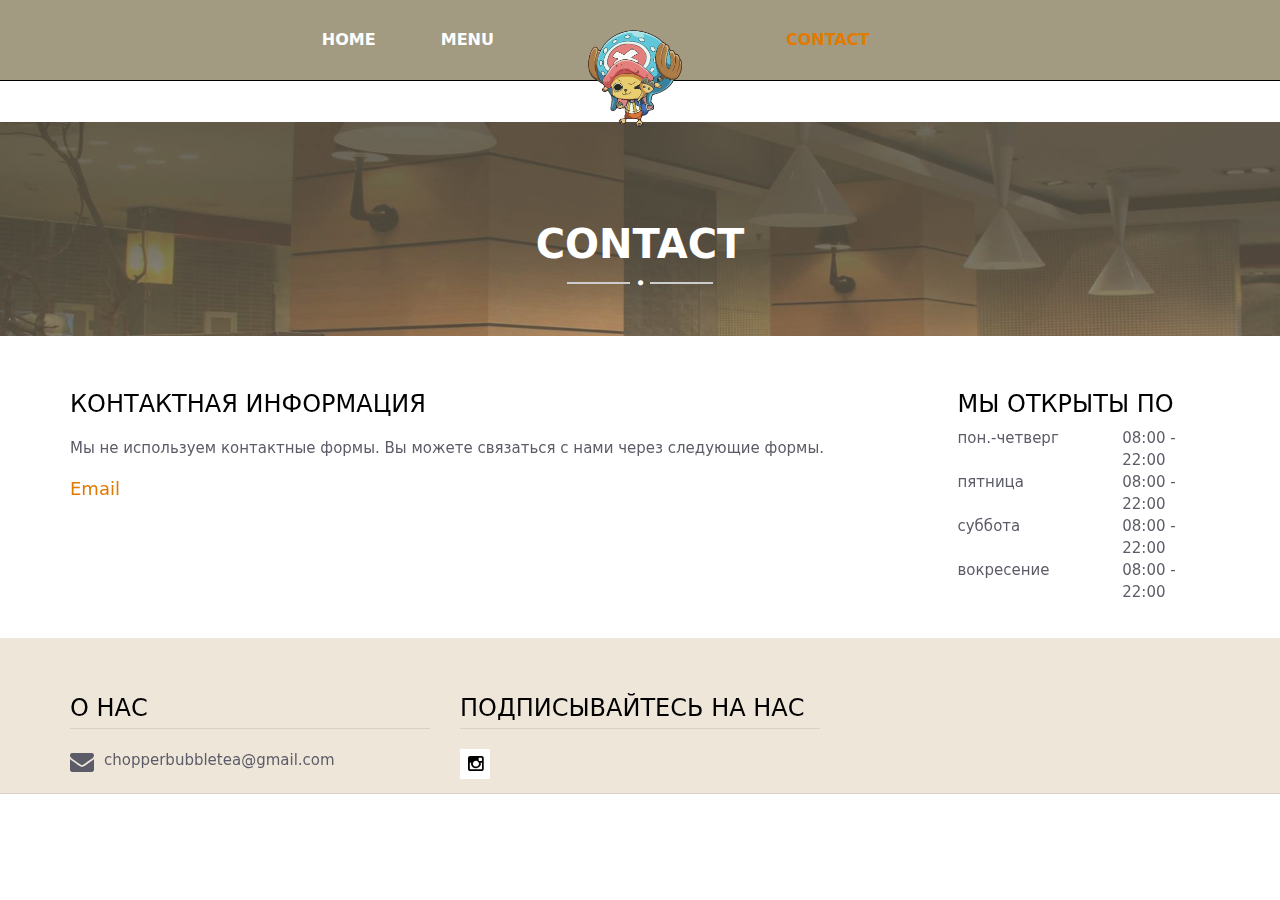
==== contact.html @ cdb71071 "Add files via upload" ====
<!DOCTYPE HTML>
<html lang="vi">

<head>
    <meta charset="utf-8">
    <meta http-equiv="X-UA-Compatible" content="IE=edge">
    <title>Chopper Bubble Tea</title>
    <meta name="description" content="">
    <meta name="viewport" content="width=device-width, initial-scale=1">
    <link href='https://fonts.googleapis.com/css?family=Roboto:400,500, 700' rel='stylesheet' type='text/css'>
    <link rel="stylesheet" href="assets/css/animate.css">
    <link rel="stylesheet" href="assets/css/hover.css">
    <link rel="stylesheet" href="assets/css/bootstrap.min.css">
    <link rel="stylesheet" href="assets/css/font-awesome.min.css">
    <link rel="stylesheet" href="assets/css/nivo-slider.css">
    <link rel="stylesheet" href="assets/css/flickity.min.css">
    <link rel="stylesheet" href="assets/css/main.css?v=16897773561496970">
    <link rel="stylesheet" href="assets/css/responsive.css">
    <link rel="stylesheet" href="assets/css/color/default.css">
        <link rel="icon" type="image/png" sizes="512x512" href="assets/images/logo.png">
    <link rel="canonical" href="contact.html">
    <link rel="apple-touch-icon" sizes="512x512" href="assets/images/logo.png">

    <script src="assets/js/vendor/modernizr-2.8.3-respond-1.4.2.min.js"></script>
    </head>

<body class="style-v3 page-menu">
    <div id="wrap">
        <!-- Header -->
<header class="header">
    <div class="header-inner">
        <div class="container">
            <!-- Top Header -->
            <div class="header-top">
                <div class="row">
                    
                    <!-- Logo -->
                    <div id="logo" class="col-sm-4 logo col-sm-pull-4">
                        <a href="index.html">
                          <img alt="Coffee Shop" src="assets/images/logo.png?v=16897773561028900" width="243" height="auto" style="margin-left: -1cm;" />
                                                    </a>
                    </div>
                </div>
            </div>
            <!-- Main Menu -->
            <nav id="primary-navigation" class="navbar" role="navigation">
                <div class="navbar-inner">
                    <div class="navbar-header">
                        <button type="button" class="navbar-toggle collapsed" data-toggle="collapse" data-target="#navbar">
                            <span class="sr-only">Toggle navigation</span> <span class="icon-bar"></span> <span class="icon-bar"></span> <span class="icon-bar"></span>
                        </button>
                        <h3 class="navbar-brand"><a href="menu.html">
                          Menu                                </a>
                                                  </li></h3>
                    </div>
                    <div id="navbar" class="navbar-collapse collapse">
                        <ul class="nav navbar-nav left-hook">
                            <li class="active">
                                <a href="index.html">
                                    Home                                </a>
                                                            </li>
                            <li>
                                <a href="menu.html">
                                    Menu                                </a>
                                                            </li>
                        </ul>
                        <ul class="nav navbar-nav right-hook">
                            
                            <li>
                                <a href="contact.html">
                                    Contact                                </a>
                                                            </li>
                        </ul>
                    </div>
                    <!--/.navbar-collapse -->
                </div>
            </nav>
        </div>
    </div>
</header>    <div id="main-content" class="main-content">
      <div class="page-header">
        <figure class="post-thumbnail">
          <img alt="" src="assets/images/contact/contact.jpg">
        </figure>
        <h1 class="title">
          <span class="line-title">
            Contact<i class="fa">&#xf111;</i>
          </span>
        </h1>
      </div>
      <div class="page-content">
        <div class="container">
          <div class="row">
            <div class="col-md-3 col-md-push-9">
              <div class="sidebar">
                <div class="widget">
                  <div class="widget-inner">
                    <h3 class="title">
                      <span class="value">мы открыты по</span>
                                          </h3>
                    <div class="widget-text working-time">
                      <div class="row">
                                                <div class="col-xs-8 col-sm-7">пон.-четверг</div>
                        <div class="col-xs-4 col-sm-5">
                          <span class="value">
                            08:00 - 22:00                          </span>
                                                     
                        </div>
                                                <div class="col-xs-8 col-sm-7">пятница</div>
                        <div class="col-xs-4 col-sm-5">
                          <span class="value">
                            08:00 - 22:00                          </span>
                                                     
                        </div>
                                                <div class="col-xs-8 col-sm-7">суббота</div>
                        <div class="col-xs-4 col-sm-5">
                          <span class="value">
                            08:00 - 22:00                          </span>
                                                     
                        </div>
                                                <div class="col-xs-8 col-sm-7">вокресение</div>
                        <div class="col-xs-4 col-sm-5">
                          <span class="value">
                            08:00 - 22:00                         </span>
                                                     
                        </div>
                                              </div>
                    </div>
                  </div>
                </div>
              </div>
            </div>
            <div class="col-md-9 col-md-pull-3">
              <div class="contact-content">
                <h3 class="title contact-title">
                  <span class="value">Контактная информация</span>
                                  </h3>
                <p class="contact-desc">
                  <span class="value"> Мы не используем контактные формы. Вы можете связаться с нами через следующие формы.</span>
                                  </p>
                <div action="" method="post" id="contactform" class="contact-form">
                  <div class="row">
                    <div class="col-sm-12">
                      
                      <h4 class="channel email">
                        <a href="mailto:chopperbubbletea@gmail.com" target="_blank">Email</a>
                                              </h4>
                     
                    </div>
                  </div>
                </div>
              </div>
            </div>
          </div>
        </div>
        <div class="maps hide">
          <div id="map-canvas"></div>
        </div>
      </div>
    </div>
    <footer id="footer">
    <div class="footer-info">
        <div class="container">
            <div class="row">
                <div class="col-sm-4">
                    <aside class="widget aboutus">
                        <h3 class="title">
                            <span class="value">О НАС</span>
                                                    </h3>
                        <div class="widget-content contact-us">
                            <div class="text">
                                <i class="fa">&#xf0e0;</i><span class="value"><a href="mailto:chopperbubbletea@gmail.com" target="_blank">chopperbubbletea@gmail.com</a></span>
                                                            </div>
                            
                        </div>
                    </aside>
                </div>
                
                <div class="col-sm-4">
                    <aside class="widget followus">
                        <h3 class="title">
                            <span class="value">ПОДПИСЫВАЙТЕСЬ НА НАС</span>
                                                    </h3>
                        <div class="widget-content">
                            <ul class="social">
                                
                                <li>
                                    <a href="instagram://user?username=chopper_bubble_tea" class="hvr-rectangle-out" target="_blank"><i class="fa">&#xf16d;</i></a>
                                                                    </li>
                            </ul>
                        </div>
                    </aside>
                </div>
            </div>
        </div>
    </div>
    <div class="copyright">
        
    </div>
</footer>

  </div>

    <script src="assets/js/vendor/jquery-1.11.2.min.js"></script>
    <script src="assets/js/vendor/flickity.pkgd.min.js"></script>
    <script src="assets/js/vendor/imagesloaded.pkgd.min.js"></script>
    <script src="assets/js/vendor/isotope.pkgd.min.js"></script>
    <script src="assets/js/vendor/jquery.waypoints.min.js"></script>
    <script src="assets/js/vendor/sticky.min.js"></script>
    <script src="assets/js/vendor/bootstrap.min.js"></script>
    <script src="assets/js/vendor/jquery.nivo.slider.pack.js"></script>
    <script src="assets/js/main.js"></script>
    </body>

</html>
---- assets/css/hover.css ----
* Hover.css (http://ianlunn.github.io/Hover/)
 * Version: 2.0.2
 * Author: Ian Lunn @IanLunn
 * Author URL: http://ianlunn.co.uk/
 * Github: https://github.com/IanLunn/Hover

 * Made available under a MIT License:
 * http://www.opensource.org/licenses/mit-license.php

 * Hover.css Copyright Ian Lunn 2014. Generated with Sass.
 */
/* 2D TRANSITIONS */
/* Grow */
.hvr-grow {
  display: inline-block;
  vertical-align: middle;
  -webkit-transform: translateZ(0);
  transform: translateZ(0);
  box-shadow: 0 0 1px rgba(0, 0, 0, 0);
  -webkit-backface-visibility: hidden;
  backface-visibility: hidden;
  -moz-osx-font-smoothing: grayscale;
  -webkit-transition-duration: 0.3s;
  transition-duration: 0.3s;
  -webkit-transition-property: transform;
  transition-property: transform;
}
.hvr-grow:hover, .hvr-grow:focus, .hvr-grow:active {
  -webkit-transform: scale(1.1);
  transform: scale(1.1);
}

/* Shrink */
.hvr-shrink {
  display: inline-block;
  vertical-align: middle;
  -webkit-transform: translateZ(0);
  transform: translateZ(0);
  box-shadow: 0 0 1px rgba(0, 0, 0, 0);
  -webkit-backface-visibility: hidden;
  backface-visibility: hidden;
  -moz-osx-font-smoothing: grayscale;
  -webkit-transition-duration: 0.3s;
  transition-duration: 0.3s;
  -webkit-transition-property: transform;
  transition-property: transform;
}
.hvr-shrink:hover, .hvr-shrink:focus, .hvr-shrink:active {
  -webkit-transform: scale(0.9);
  transform: scale(0.9);
}

/* Pulse */
@-webkit-keyframes hvr-pulse {
  25% {
    -webkit-transform: scale(1.1);
    transform: scale(1.1);
  }

  75% {
    -webkit-transform: scale(0.9);
    transform: scale(0.9);
  }
}

@keyframes hvr-pulse {
  25% {
    -webkit-transform: scale(1.1);
    transform: scale(1.1);
  }

  75% {
    -webkit-transform: scale(0.9);
    transform: scale(0.9);
  }
}

.hvr-pulse {
  display: inline-block;
  vertical-align: middle;
  -webkit-transform: translateZ(0);
  transform: translateZ(0);
  box-shadow: 0 0 1px rgba(0, 0, 0, 0);
  -webkit-backface-visibility: hidden;
  backface-visibility: hidden;
  -moz-osx-font-smoothing: grayscale;
}
.hvr-pulse:hover, .hvr-pulse:focus, .hvr-pulse:active {
  -webkit-animation-name: hvr-pulse;
  animation-name: hvr-pulse;
  -webkit-animation-duration: 1s;
  animation-duration: 1s;
  -webkit-animation-timing-function: linear;
  animation-timing-function: linear;
  -webkit-animation-iteration-count: infinite;
  animation-iteration-count: infinite;
}

/* Pulse Grow */
@-webkit-keyframes hvr-pulse-grow {
  to {
    -webkit-transform: scale(1.1);
    transform: scale(1.1);
  }
}

@keyframes hvr-pulse-grow {
  to {
    -webkit-transform: scale(1.1);
    transform: scale(1.1);
  }
}

.hvr-pulse-grow {
  display: inline-block;
  vertical-align: middle;
  -webkit-transform: translateZ(0);
  transform: translateZ(0);
  box-shadow: 0 0 1px rgba(0, 0, 0, 0);
  -webkit-backface-visibility: hidden;
  backface-visibility: hidden;
  -moz-osx-font-smoothing: grayscale;
}
.hvr-pulse-grow:hover, .hvr-pulse-grow:focus, .hvr-pulse-grow:active {
  -webkit-animation-name: hvr-pulse-grow;
  animation-name: hvr-pulse-grow;
  -webkit-animation-duration: 0.3s;
  animation-duration: 0.3s;
  -webkit-animation-timing-function: linear;
  animation-timing-function: linear;
  -webkit-animation-iteration-count: infinite;
  animation-iteration-count: infinite;
  -webkit-animation-direction: alternate;
  animation-direction: alternate;
}

/* Pulse Shrink */
@-webkit-keyframes hvr-pulse-shrink {
  to {
    -webkit-transform: scale(0.9);
    transform: scale(0.9);
  }
}

@keyframes hvr-pulse-shrink {
  to {
    -webkit-transform: scale(0.9);
    transform: scale(0.9);
  }
}

.hvr-pulse-shrink {
  display: inline-block;
  vertical-align: middle;
  -webkit-transform: translateZ(0);
  transform: translateZ(0);
  box-shadow: 0 0 1px rgba(0, 0, 0, 0);
  -webkit-backface-visibility: hidden;
  backface-visibility: hidden;
  -moz-osx-font-smoothing: grayscale;
}
.hvr-pulse-shrink:hover, .hvr-pulse-shrink:focus, .hvr-pulse-shrink:active {
  -webkit-animation-name: hvr-pulse-shrink;
  animation-name: hvr-pulse-shrink;
  -webkit-animation-duration: 0.3s;
  animation-duration: 0.3s;
  -webkit-animation-timing-function: linear;
  animation-timing-function: linear;
  -webkit-animation-iteration-count: infinite;
  animation-iteration-count: infinite;
  -webkit-animation-direction: alternate;
  animation-direction: alternate;
}

/* Push */
@-webkit-keyframes hvr-push {
  50% {
    -webkit-transform: scale(0.8);
    transform: scale(0.8);
  }

  100% {
    -webkit-transform: scale(1);
    transform: scale(1);
  }
}

@keyframes hvr-push {
  50% {
    -webkit-transform: scale(0.8);
    transform: scale(0.8);
  }

  100% {
    -webkit-transform: scale(1);
    transform: scale(1);
  }
}

.hvr-push {
  display: inline-block;
  vertical-align: middle;
  -webkit-transform: translateZ(0);
  transform: translateZ(0);
  box-shadow: 0 0 1px rgba(0, 0, 0, 0);
  -webkit-backface-visibility: hidden;
  backface-visibility: hidden;
  -moz-osx-font-smoothing: grayscale;
}
.hvr-push:hover, .hvr-push:focus, .hvr-push:active {
  -webkit-animation-name: hvr-push;
  animation-name: hvr-push;
  -webkit-animation-duration: 0.3s;
  animation-duration: 0.3s;
  -webkit-animation-timing-function: linear;
  animation-timing-function: linear;
  -webkit-animation-iteration-count: 1;
  animation-iteration-count: 1;
}

/* Pop */
@-webkit-keyframes hvr-pop {
  50% {
    -webkit-transform: scale(1.2);
    transform: scale(1.2);
  }
}

@keyframes hvr-pop {
  50% {
    -webkit-transform: scale(1.2);
    transform: scale(1.2);
  }
}

.hvr-pop {
  display: inline-block;
  vertical-align: middle;
  -webkit-transform: translateZ(0);
  transform: translateZ(0);
  box-shadow: 0 0 1px rgba(0, 0, 0, 0);
  -webkit-backface-visibility: hidden;
  backface-visibility: hidden;
  -moz-osx-font-smoothing: grayscale;
}
.hvr-pop:hover, .hvr-pop:focus, .hvr-pop:active {
  -webkit-animation-name: hvr-pop;
  animation-name: hvr-pop;
  -webkit-animation-duration: 0.3s;
  animation-duration: 0.3s;
  -webkit-animation-timing-function: linear;
  animation-timing-function: linear;
  -webkit-animation-iteration-count: 1;
  animation-iteration-count: 1;
}

/* Bounce In */
.hvr-bounce-in {
  display: inline-block;
  vertical-align: middle;
  -webkit-transform: translateZ(0);
  transform: translateZ(0);
  box-shadow: 0 0 1px rgba(0, 0, 0, 0);
  -webkit-backface-visibility: hidden;
  backface-visibility: hidden;
  -moz-osx-font-smoothing: grayscale;
  -webkit-transition-duration: 0.5s;
  transition-duration: 0.5s;
}
.hvr-bounce-in:hover, .hvr-bounce-in:focus, .hvr-bounce-in:active {
  -webkit-transform: scale(1.2);
  transform: scale(1.2);
  -webkit-transition-timing-function: cubic-bezier(0.47, 2.02, 0.31, -0.36);
  transition-timing-function: cubic-bezier(0.47, 2.02, 0.31, -0.36);
}

/* Bounce Out */
.hvr-bounce-out {
  display: inline-block;
  vertical-align: middle;
  -webkit-transform: translateZ(0);
  transform: translateZ(0);
  box-shadow: 0 0 1px rgba(0, 0, 0, 0);
  -webkit-backface-visibility: hidden;
  backface-visibility: hidden;
  -moz-osx-font-smoothing: grayscale;
  -webkit-transition-duration: 0.5s;
  transition-duration: 0.5s;
}
.hvr-bounce-out:hover, .hvr-bounce-out:focus, .hvr-bounce-out:active {
  -webkit-transform: scale(0.8);
  transform: scale(0.8);
  -webkit-transition-timing-function: cubic-bezier(0.47, 2.02, 0.31, -0.36);
  transition-timing-function: cubic-bezier(0.47, 2.02, 0.31, -0.36);
}

/* Rotate */
.hvr-rotate {
  display: inline-block;
  vertical-align: middle;
  -webkit-transform: translateZ(0);
  transform: translateZ(0);
  box-shadow: 0 0 1px rgba(0, 0, 0, 0);
  -webkit-backface-visibility: hidden;
  backface-visibility: hidden;
  -moz-osx-font-smoothing: grayscale;
  -webkit-transition-duration: 0.3s;
  transition-duration: 0.3s;
  -webkit-transition-property: transform;
  transition-property: transform;
}
.hvr-rotate:hover, .hvr-rotate:focus, .hvr-rotate:active {
  -webkit-transform: rotate(4deg);
  transform: rotate(4deg);
}

/* Grow Rotate */
.hvr-grow-rotate {
  display: inline-block;
  vertical-align: middle;
  -webkit-transform: translateZ(0);
  transform: translateZ(0);
  box-shadow: 0 0 1px rgba(0, 0, 0, 0);
  -webkit-backface-visibility: hidden;
  backface-visibility: hidden;
  -moz-osx-font-smoothing: grayscale;
  -webkit-transition-duration: 0.3s;
  transition-duration: 0.3s;
  -webkit-transition-property: transform;
  transition-property: transform;
}
.hvr-grow-rotate:hover, .hvr-grow-rotate:focus, .hvr-grow-rotate:active {
  -webkit-transform: scale(1.1) rotate(4deg);
  transform: scale(1.1) rotate(4deg);
}

/* Float */
.hvr-float {
  display: inline-block;
  vertical-align: middle;
  -webkit-transform: translateZ(0);
  transform: translateZ(0);
  box-shadow: 0 0 1px rgba(0, 0, 0, 0);
  -webkit-backface-visibility: hidden;
  backface-visibility: hidden;
  -moz-osx-font-smoothing: grayscale;
  -webkit-transition-duration: 0.3s;
  transition-duration: 0.3s;
  -webkit-transition-property: transform;
  transition-property: transform;
  -webkit-transition-timing-function: ease-out;
  transition-timing-function: ease-out;
}
.hvr-float:hover, .hvr-float:focus, .hvr-float:active {
  -webkit-transform: translateY(-8px);
  transform: translateY(-8px);
}

/* Sink */
.hvr-sink {
  display: inline-block;
  vertical-align: middle;
  -webkit-transform: translateZ(0);
  transform: translateZ(0);
  box-shadow: 0 0 1px rgba(0, 0, 0, 0);
  -webkit-backface-visibility: hidden;
  backface-visibility: hidden;
  -moz-osx-font-smoothing: grayscale;
  -webkit-transition-duration: 0.3s;
  transition-duration: 0.3s;
  -webkit-transition-property: transform;
  transition-property: transform;
  -webkit-transition-timing-function: ease-out;
  transition-timing-function: ease-out;
}
.hvr-sink:hover, .hvr-sink:focus, .hvr-sink:active {
  -webkit-transform: translateY(8px);
  transform: translateY(8px);
}

/* Bob */
@-webkit-keyframes hvr-bob {
  0% {
    -webkit-transform: translateY(-8px);
    transform: translateY(-8px);
  }

  50% {
    -webkit-transform: translateY(-4px);
    transform: translateY(-4px);
  }

  100% {
    -webkit-transform: translateY(-8px);
    transform: translateY(-8px);
  }
}

@keyframes hvr-bob {
  0% {
    -webkit-transform: translateY(-8px);
    transform: translateY(-8px);
  }

  50% {
    -webkit-transform: translateY(-4px);
    transform: translateY(-4px);
  }

  100% {
    -webkit-transform: translateY(-8px);
    transform: translateY(-8px);
  }
}

@-webkit-keyframes hvr-bob-float {
  100% {
    -webkit-transform: translateY(-8px);
    transform: translateY(-8px);
  }
}

@keyframes hvr-bob-float {
  100% {
    -webkit-transform: translateY(-8px);
    transform: translateY(-8px);
  }
}

.hvr-bob {
  display: inline-block;
  vertical-align: middle;
  -webkit-transform: translateZ(0);
  transform: translateZ(0);
  box-shadow: 0 0 1px rgba(0, 0, 0, 0);
  -webkit-backface-visibility: hidden;
  backface-visibility: hidden;
  -moz-osx-font-smoothing: grayscale;
}
.hvr-bob:hover, .hvr-bob:focus, .hvr-bob:active {
  -webkit-animation-name: hvr-bob-float, hvr-bob;
  animation-name: hvr-bob-float, hvr-bob;
  -webkit-animation-duration: .3s, 1.5s;
  animation-duration: .3s, 1.5s;
  -webkit-animation-delay: 0s, .3s;
  animation-delay: 0s, .3s;
  -webkit-animation-timing-function: ease-out, ease-in-out;
  animation-timing-function: ease-out, ease-in-out;
  -webkit-animation-iteration-count: 1, infinite;
  animation-iteration-count: 1, infinite;
  -webkit-animation-fill-mode: forwards;
  animation-fill-mode: forwards;
  -webkit-animation-direction: normal, alternate;
  animation-direction: normal, alternate;
}

/* Hang */
@-webkit-keyframes hvr-hang {
  0% {
    -webkit-transform: translateY(8px);
    transform: translateY(8px);
  }

  50% {
    -webkit-transform: translateY(4px);
    transform: translateY(4px);
  }

  100% {
    -webkit-transform: translateY(8px);
    transform: translateY(8px);
  }
}

@keyframes hvr-hang {
  0% {
    -webkit-transform: translateY(8px);
    transform: translateY(8px);
  }

  50% {
    -webkit-transform: translateY(4px);
    transform: translateY(4px);
  }

  100% {
    -webkit-transform: translateY(8px);
    transform: translateY(8px);
  }
}

@-webkit-keyframes hvr-hang-sink {
  100% {
    -webkit-transform: translateY(8px);
    transform: translateY(8px);
  }
}

@keyframes hvr-hang-sink {
  100% {
    -webkit-transform: translateY(8px);
    transform: translateY(8px);
  }
}

.hvr-hang {
  display: inline-block;
  vertical-align: middle;
  -webkit-transform: translateZ(0);
  transform: translateZ(0);
  box-shadow: 0 0 1px rgba(0, 0, 0, 0);
  -webkit-backface-visibility: hidden;
  backface-visibility: hidden;
  -moz-osx-font-smoothing: grayscale;
}
.hvr-hang:hover, .hvr-hang:focus, .hvr-hang:active {
  -webkit-animation-name: hvr-hang-sink, hvr-hang;
  animation-name: hvr-hang-sink, hvr-hang;
  -webkit-animation-duration: .3s, 1.5s;
  animation-duration: .3s, 1.5s;
  -webkit-animation-delay: 0s, .3s;
  animation-delay: 0s, .3s;
  -webkit-animation-timing-function: ease-out, ease-in-out;
  animation-timing-function: ease-out, ease-in-out;
  -webkit-animation-iteration-count: 1, infinite;
  animation-iteration-count: 1, infinite;
  -webkit-animation-fill-mode: forwards;
  animation-fill-mode: forwards;
  -webkit-animation-direction: normal, alternate;
  animation-direction: normal, alternate;
}

/* Skew */
.hvr-skew {
  display: inline-block;
  vertical-align: middle;
  -webkit-transform: translateZ(0);
  transform: translateZ(0);
  box-shadow: 0 0 1px rgba(0, 0, 0, 0);
  -webkit-backface-visibility: hidden;
  backface-visibility: hidden;
  -moz-osx-font-smoothing: grayscale;
  -webkit-transition-duration: 0.3s;
  transition-duration: 0.3s;
  -webkit-transition-property: transform;
  transition-property: transform;
}
.hvr-skew:hover, .hvr-skew:focus, .hvr-skew:active {
  -webkit-transform: skew(-10deg);
  transform: skew(-10deg);
}

/* Skew Forward */
.hvr-skew-forward {
  display: inline-block;
  vertical-align: middle;
  -webkit-transform: translateZ(0);
  transform: translateZ(0);
  box-shadow: 0 0 1px rgba(0, 0, 0, 0);
  -webkit-backface-visibility: hidden;
  backface-visibility: hidden;
  -moz-osx-font-smoothing: grayscale;
  -webkit-transition-duration: 0.3s;
  transition-duration: 0.3s;
  -webkit-transition-property: transform;
  transition-property: transform;
  -webkit-transform-origin: 0 100%;
  transform-origin: 0 100%;
}
.hvr-skew-forward:hover, .hvr-skew-forward:focus, .hvr-skew-forward:active {
  -webkit-transform: skew(-10deg);
  transform: skew(-10deg);
}

/* Skew Backward */
.hvr-skew-backward {
  display: inline-block;
  vertical-align: middle;
  -webkit-transform: translateZ(0);
  transform: translateZ(0);
  box-shadow: 0 0 1px rgba(0, 0, 0, 0);
  -webkit-backface-visibility: hidden;
  backface-visibility: hidden;
  -moz-osx-font-smoothing: grayscale;
  -webkit-transition-duration: 0.3s;
  transition-duration: 0.3s;
  -webkit-transition-property: transform;
  transition-property: transform;
  -webkit-transform-origin: 0 100%;
  transform-origin: 0 100%;
}
.hvr-skew-backward:hover, .hvr-skew-backward:focus, .hvr-skew-backward:active {
  -webkit-transform: skew(10deg);
  transform: skew(10deg);
}

/* Wobble Vertical */
@-webkit-keyframes hvr-wobble-vertical {
  16.65% {
    -webkit-transform: translateY(8px);
    transform: translateY(8px);
  }

  33.3% {
    -webkit-transform: translateY(-6px);
    transform: translateY(-6px);
  }

  49.95% {
    -webkit-transform: translateY(4px);
    transform: translateY(4px);
  }

  66.6% {
    -webkit-transform: translateY(-2px);
    transform: translateY(-2px);
  }

  83.25% {
    -webkit-transform: translateY(1px);
    transform: translateY(1px);
  }

  100% {
    -webkit-transform: translateY(0);
    transform: translateY(0);
  }
}

@keyframes hvr-wobble-vertical {
  16.65% {
    -webkit-transform: translateY(8px);
    transform: translateY(8px);
  }

  33.3% {
    -webkit-transform: translateY(-6px);
    transform: translateY(-6px);
  }

  49.95% {
    -webkit-transform: translateY(4px);
    transform: translateY(4px);
  }

  66.6% {
    -webkit-transform: translateY(-2px);
    transform: translateY(-2px);
  }

  83.25% {
    -webkit-transform: translateY(1px);
    transform: translateY(1px);
  }

  100% {
    -webkit-transform: translateY(0);
    transform: translateY(0);
  }
}

.hvr-wobble-vertical {
  display: inline-block;
  vertical-align: middle;
  -webkit-transform: translateZ(0);
  transform: translateZ(0);
  box-shadow: 0 0 1px rgba(0, 0, 0, 0);
  -webkit-backface-visibility: hidden;
  backface-visibility: hidden;
  -moz-osx-font-smoothing: grayscale;
}
.hvr-wobble-vertical:hover, .hvr-wobble-vertical:focus, .hvr-wobble-vertical:active {
  -webkit-animation-name: hvr-wobble-vertical;
  animation-name: hvr-wobble-vertical;
  -webkit-animation-duration: 1s;
  animation-duration: 1s;
  -webkit-animation-timing-function: ease-in-out;
  animation-timing-function: ease-in-out;
  -webkit-animation-iteration-count: 1;
  animation-iteration-count: 1;
}

/* Wobble Horizontal */
@-webkit-keyframes hvr-wobble-horizontal {
  16.65% {
    -webkit-transform: translateX(8px);
    transform: translateX(8px);
  }

  33.3% {
    -webkit-transform: translateX(-6px);
    transform: translateX(-6px);
  }

  49.95% {
    -webkit-transform: translateX(4px);
    transform: translateX(4px);
  }

  66.6% {
    -webkit-transform: translateX(-2px);
    transform: translateX(-2px);
  }

  83.25% {
    -webkit-transform: translateX(1px);
    transform: translateX(1px);
  }

  100% {
    -webkit-transform: translateX(0);
    transform: translateX(0);
  }
}

@keyframes hvr-wobble-horizontal {
  16.65% {
    -webkit-transform: translateX(8px);
    transform: translateX(8px);
  }

  33.3% {
    -webkit-transform: translateX(-6px);
    transform: translateX(-6px);
  }

  49.95% {
    -webkit-transform: translateX(4px);
    transform: translateX(4px);
  }

  66.6% {
    -webkit-transform: translateX(-2px);
    transform: translateX(-2px);
  }

  83.25% {
    -webkit-transform: translateX(1px);
    transform: translateX(1px);
  }

  100% {
    -webkit-transform: translateX(0);
    transform: translateX(0);
  }
}

.hvr-wobble-horizontal {
  display: inline-block;
  vertical-align: middle;
  -webkit-transform: translateZ(0);
  transform: translateZ(0);
  box-shadow: 0 0 1px rgba(0, 0, 0, 0);
  -webkit-backface-visibility: hidden;
  backface-visibility: hidden;
  -moz-osx-font-smoothing: grayscale;
}
.hvr-wobble-horizontal:hover, .hvr-wobble-horizontal:focus, .hvr-wobble-horizontal:active {
  -webkit-animation-name: hvr-wobble-horizontal;
  animation-name: hvr-wobble-horizontal;
  -webkit-animation-duration: 1s;
  animation-duration: 1s;
  -webkit-animation-timing-function: ease-in-out;
  animation-timing-function: ease-in-out;
  -webkit-animation-iteration-count: 1;
  animation-iteration-count: 1;
}

/* Wobble To Bottom Right */
@-webkit-keyframes hvr-wobble-to-bottom-right {
  16.65% {
    -webkit-transform: translate(8px, 8px);
    transform: translate(8px, 8px);
  }

  33.3% {
    -webkit-transform: translate(-6px, -6px);
    transform: translate(-6px, -6px);
  }

  49.95% {
    -webkit-transform: translate(4px, 4px);
    transform: translate(4px, 4px);
  }

  66.6% {
    -webkit-transform: translate(-2px, -2px);
    transform: translate(-2px, -2px);
  }

  83.25% {
    -webkit-transform: translate(1px, 1px);
    transform: translate(1px, 1px);
  }

  100% {
    -webkit-transform: translate(0, 0);
    transform: translate(0, 0);
  }
}

@keyframes hvr-wobble-to-bottom-right {
  16.65% {
    -webkit-transform: translate(8px, 8px);
    transform: translate(8px, 8px);
  }

  33.3% {
    -webkit-transform: translate(-6px, -6px);
    transform: translate(-6px, -6px);
  }

  49.95% {
    -webkit-transform: translate(4px, 4px);
    transform: translate(4px, 4px);
  }

  66.6% {
    -webkit-transform: translate(-2px, -2px);
    transform: translate(-2px, -2px);
  }

  83.25% {
    -webkit-transform: translate(1px, 1px);
    transform: translate(1px, 1px);
  }

  100% {
    -webkit-transform: translate(0, 0);
    transform: translate(0, 0);
  }
}

.hvr-wobble-to-bottom-right {
  display: inline-block;
  vertical-align: middle;
  -webkit-transform: translateZ(0);
  transform: translateZ(0);
  box-shadow: 0 0 1px rgba(0, 0, 0, 0);
  -webkit-backface-visibility: hidden;
  backface-visibility: hidden;
  -moz-osx-font-smoothing: grayscale;
}
.hvr-wobble-to-bottom-right:hover, .hvr-wobble-to-bottom-right:focus, .hvr-wobble-to-bottom-right:active {
  -webkit-animation-name: hvr-wobble-to-bottom-right;
  animation-name: hvr-wobble-to-bottom-right;
  -webkit-animation-duration: 1s;
  animation-duration: 1s;
  -webkit-animation-timing-function: ease-in-out;
  animation-timing-function: ease-in-out;
  -webkit-animation-iteration-count: 1;
  animation-iteration-count: 1;
}

/* Wobble To Top Right */
@-webkit-keyframes hvr-wobble-to-top-right {
  16.65% {
    -webkit-transform: translate(8px, -8px);
    transform: translate(8px, -8px);
  }

  33.3% {
    -webkit-transform: translate(-6px, 6px);
    transform: translate(-6px, 6px);
  }

  49.95% {
    -webkit-transform: translate(4px, -4px);
    transform: translate(4px, -4px);
  }

  66.6% {
    -webkit-transform: translate(-2px, 2px);
    transform: translate(-2px, 2px);
  }

  83.25% {
    -webkit-transform: translate(1px, -1px);
    transform: translate(1px, -1px);
  }

  100% {
    -webkit-transform: translate(0, 0);
    transform: translate(0, 0);
  }
}

@keyframes hvr-wobble-to-top-right {
  16.65% {
    -webkit-transform: translate(8px, -8px);
    transform: translate(8px, -8px);
  }

  33.3% {
    -webkit-transform: translate(-6px, 6px);
    transform: translate(-6px, 6px);
  }

  49.95% {
    -webkit-transform: translate(4px, -4px);
    transform: translate(4px, -4px);
  }

  66.6% {
    -webkit-transform: translate(-2px, 2px);
    transform: translate(-2px, 2px);
  }

  83.25% {
    -webkit-transform: translate(1px, -1px);
    transform: translate(1px, -1px);
  }

  100% {
    -webkit-transform: translate(0, 0);
    transform: translate(0, 0);
  }
}

.hvr-wobble-to-top-right {
  display: inline-block;
  vertical-align: middle;
  -webkit-transform: translateZ(0);
  transform: translateZ(0);
  box-shadow: 0 0 1px rgba(0, 0, 0, 0);
  -webkit-backface-visibility: hidden;
  backface-visibility: hidden;
  -moz-osx-font-smoothing: grayscale;
}
.hvr-wobble-to-top-right:hover, .hvr-wobble-to-top-right:focus, .hvr-wobble-to-top-right:active {
  -webkit-animation-name: hvr-wobble-to-top-right;
  animation-name: hvr-wobble-to-top-right;
  -webkit-animation-duration: 1s;
  animation-duration: 1s;
  -webkit-animation-timing-function: ease-in-out;
  animation-timing-function: ease-in-out;
  -webkit-animation-iteration-count: 1;
  animation-iteration-count: 1;
}

/* Wobble Top */
@-webkit-keyframes hvr-wobble-top {
  16.65% {
    -webkit-transform: skew(-12deg);
    transform: skew(-12deg);
  }

  33.3% {
    -webkit-transform: skew(10deg);
    transform: skew(10deg);
  }

  49.95% {
    -webkit-transform: skew(-6deg);
    transform: skew(-6deg);
  }

  66.6% {
    -webkit-transform: skew(4deg);
    transform: skew(4deg);
  }

  83.25% {
    -webkit-transform: skew(-2deg);
    transform: skew(-2deg);
  }

  100% {
    -webkit-transform: skew(0);
    transform: skew(0);
  }
}

@keyframes hvr-wobble-top {
  16.65% {
    -webkit-transform: skew(-12deg);
    transform: skew(-12deg);
  }

  33.3% {
    -webkit-transform: skew(10deg);
    transform: skew(10deg);
  }

  49.95% {
    -webkit-transform: skew(-6deg);
    transform: skew(-6deg);
  }

  66.6% {
    -webkit-transform: skew(4deg);
    transform: skew(4deg);
  }

  83.25% {
    -webkit-transform: skew(-2deg);
    transform: skew(-2deg);
  }

  100% {
    -webkit-transform: skew(0);
    transform: skew(0);
  }
}

.hvr-wobble-top {
  display: inline-block;
  vertical-align: middle;
  -webkit-transform: translateZ(0);
  transform: translateZ(0);
  box-shadow: 0 0 1px rgba(0, 0, 0, 0);
  -webkit-backface-visibility: hidden;
  backface-visibility: hidden;
  -moz-osx-font-smoothing: grayscale;
  -webkit-transform-origin: 0 100%;
  transform-origin: 0 100%;
}
.hvr-wobble-top:hover, .hvr-wobble-top:focus, .hvr-wobble-top:active {
  -webkit-animation-name: hvr-wobble-top;
  animation-name: hvr-wobble-top;
  -webkit-animation-duration: 1s;
  animation-duration: 1s;
  -webkit-animation-timing-function: ease-in-out;
  animation-timing-function: ease-in-out;
  -webkit-animation-iteration-count: 1;
  animation-iteration-count: 1;
}

/* Wobble Bottom */
@-webkit-keyframes hvr-wobble-bottom {
  16.65% {
    -webkit-transform: skew(-12deg);
    transform: skew(-12deg);
  }

  33.3% {
    -webkit-transform: skew(10deg);
    transform: skew(10deg);
  }

  49.95% {
    -webkit-transform: skew(-6deg);
    transform: skew(-6deg);
  }

  66.6% {
    -webkit-transform: skew(4deg);
    transform: skew(4deg);
  }

  83.25% {
    -webkit-transform: skew(-2deg);
    transform: skew(-2deg);
  }

  100% {
    -webkit-transform: skew(0);
    transform: skew(0);
  }
}

@keyframes hvr-wobble-bottom {
  16.65% {
    -webkit-transform: skew(-12deg);
    transform: skew(-12deg);
  }

  33.3% {
    -webkit-transform: skew(10deg);
    transform: skew(10deg);
  }

  49.95% {
    -webkit-transform: skew(-6deg);
    transform: skew(-6deg);
  }

  66.6% {
    -webkit-transform: skew(4deg);
    transform: skew(4deg);
  }

  83.25% {
    -webkit-transform: skew(-2deg);
    transform: skew(-2deg);
  }

  100% {
    -webkit-transform: skew(0);
    transform: skew(0);
  }
}

.hvr-wobble-bottom {
  display: inline-block;
  vertical-align: middle;
  -webkit-transform: translateZ(0);
  transform: translateZ(0);
  box-shadow: 0 0 1px rgba(0, 0, 0, 0);
  -webkit-backface-visibility: hidden;
  backface-visibility: hidden;
  -moz-osx-font-smoothing: grayscale;
  -webkit-transform-origin: 100% 0;
  transform-origin: 100% 0;
}
.hvr-wobble-bottom:hover, .hvr-wobble-bottom:focus, .hvr-wobble-bottom:active {
  -webkit-animation-name: hvr-wobble-bottom;
  animation-name: hvr-wobble-bottom;
  -webkit-animation-duration: 1s;
  animation-duration: 1s;
  -webkit-animation-timing-function: ease-in-out;
  animation-timing-function: ease-in-out;
  -webkit-animation-iteration-count: 1;
  animation-iteration-count: 1;
}

/* Wobble Skew */
@-webkit-keyframes hvr-wobble-skew {
  16.65% {
    -webkit-transform: skew(-12deg);
    transform: skew(-12deg);
  }

  33.3% {
    -webkit-transform: skew(10deg);
    transform: skew(10deg);
  }

  49.95% {
    -webkit-transform: skew(-6deg);
    transform: skew(-6deg);
  }

  66.6% {
    -webkit-transform: skew(4deg);
    transform: skew(4deg);
  }

  83.25% {
    -webkit-transform: skew(-2deg);
    transform: skew(-2deg);
  }

  100% {
    -webkit-transform: skew(0);
    transform: skew(0);
  }
}

@keyframes hvr-wobble-skew {
  16.65% {
    -webkit-transform: skew(-12deg);
    transform: skew(-12deg);
  }

  33.3% {
    -webkit-transform: skew(10deg);
    transform: skew(10deg);
  }

  49.95% {
    -webkit-transform: skew(-6deg);
    transform: skew(-6deg);
  }

  66.6% {
    -webkit-transform: skew(4deg);
    transform: skew(4deg);
  }

  83.25% {
    -webkit-transform: skew(-2deg);
    transform: skew(-2deg);
  }

  100% {
    -webkit-transform: skew(0);
    transform: skew(0);
  }
}

.hvr-wobble-skew {
  display: inline-block;
  vertical-align: middle;
  -webkit-transform: translateZ(0);
  transform: translateZ(0);
  box-shadow: 0 0 1px rgba(0, 0, 0, 0);
  -webkit-backface-visibility: hidden;
  backface-visibility: hidden;
  -moz-osx-font-smoothing: grayscale;
}
.hvr-wobble-skew:hover, .hvr-wobble-skew:focus, .hvr-wobble-skew:active {
  -webkit-animation-name: hvr-wobble-skew;
  animation-name: hvr-wobble-skew;
  -webkit-animation-duration: 1s;
  animation-duration: 1s;
  -webkit-animation-timing-function: ease-in-out;
  animation-timing-function: ease-in-out;
  -webkit-animation-iteration-count: 1;
  animation-iteration-count: 1;
}

/* Buzz */
@-webkit-keyframes hvr-buzz {
  50% {
    -webkit-transform: translateX(3px) rotate(2deg);
    transform: translateX(3px) rotate(2deg);
  }

  100% {
    -webkit-transform: translateX(-3px) rotate(-2deg);
    transform: translateX(-3px) rotate(-2deg);
  }
}

@keyframes hvr-buzz {
  50% {
    -webkit-transform: translateX(3px) rotate(2deg);
    transform: translateX(3px) rotate(2deg);
  }

  100% {
    -webkit-transform: translateX(-3px) rotate(-2deg);
    transform: translateX(-3px) rotate(-2deg);
  }
}

.hvr-buzz {
  display: inline-block;
  vertical-align: middle;
  -webkit-transform: translateZ(0);
  transform: translateZ(0);
  box-shadow: 0 0 1px rgba(0, 0, 0, 0);
  -webkit-backface-visibility: hidden;
  backface-visibility: hidden;
  -moz-osx-font-smoothing: grayscale;
}
.hvr-buzz:hover, .hvr-buzz:focus, .hvr-buzz:active {
  -webkit-animation-name: hvr-buzz;
  animation-name: hvr-buzz;
  -webkit-animation-duration: 0.15s;
  animation-duration: 0.15s;
  -webkit-animation-timing-function: linear;
  animation-timing-function: linear;
  -webkit-animation-iteration-count: infinite;
  animation-iteration-count: infinite;
}

/* Buzz Out */
@-webkit-keyframes hvr-buzz-out {
  10% {
    -webkit-transform: translateX(3px) rotate(2deg);
    transform: translateX(3px) rotate(2deg);
  }

  20% {
    -webkit-transform: translateX(-3px) rotate(-2deg);
    transform: translateX(-3px) rotate(-2deg);
  }

  30% {
    -webkit-transform: translateX(3px) rotate(2deg);
    transform: translateX(3px) rotate(2deg);
  }

  40% {
    -webkit-transform: translateX(-3px) rotate(-2deg);
    transform: translateX(-3px) rotate(-2deg);
  }

  50% {
    -webkit-transform: translateX(2px) rotate(1deg);
    transform: translateX(2px) rotate(1deg);
  }

  60% {
    -webkit-transform: translateX(-2px) rotate(-1deg);
    transform: translateX(-2px) rotate(-1deg);
  }

  70% {
    -webkit-transform: translateX(2px) rotate(1deg);
    transform: translateX(2px) rotate(1deg);
  }

  80% {
    -webkit-transform: translateX(-2px) rotate(-1deg);
    transform: translateX(-2px) rotate(-1deg);
  }

  90% {
    -webkit-transform: translateX(1px) rotate(0);
    transform: translateX(1px) rotate(0);
  }

  100% {
    -webkit-transform: translateX(-1px) rotate(0);
    transform: translateX(-1px) rotate(0);
  }
}

@keyframes hvr-buzz-out {
  10% {
    -webkit-transform: translateX(3px) rotate(2deg);
    transform: translateX(3px) rotate(2deg);
  }

  20% {
    -webkit-transform: translateX(-3px) rotate(-2deg);
    transform: translateX(-3px) rotate(-2deg);
  }

  30% {
    -webkit-transform: translateX(3px) rotate(2deg);
    transform: translateX(3px) rotate(2deg);
  }

  40% {
    -webkit-transform: translateX(-3px) rotate(-2deg);
    transform: translateX(-3px) rotate(-2deg);
  }

  50% {
    -webkit-transform: translateX(2px) rotate(1deg);
    transform: translateX(2px) rotate(1deg);
  }

  60% {
    -webkit-transform: translateX(-2px) rotate(-1deg);
    transform: translateX(-2px) rotate(-1deg);
  }

  70% {
    -webkit-transform: translateX(2px) rotate(1deg);
    transform: translateX(2px) rotate(1deg);
  }

  80% {
    -webkit-transform: translateX(-2px) rotate(-1deg);
    transform: translateX(-2px) rotate(-1deg);
  }

  90% {
    -webkit-transform: translateX(1px) rotate(0);
    transform: translateX(1px) rotate(0);
  }

  100% {
    -webkit-transform: translateX(-1px) rotate(0);
    transform: translateX(-1px) rotate(0);
  }
}

.hvr-buzz-out {
  display: inline-block;
  vertical-align: middle;
  -webkit-transform: translateZ(0);
  transform: translateZ(0);
  box-shadow: 0 0 1px rgba(0, 0, 0, 0);
  -webkit-backface-visibility: hidden;
  backface-visibility: hidden;
  -moz-osx-font-smoothing: grayscale;
}
.hvr-buzz-out:hover, .hvr-buzz-out:focus, .hvr-buzz-out:active {
  -webkit-animation-name: hvr-buzz-out;
  animation-name: hvr-buzz-out;
  -webkit-animation-duration: 0.75s;
  animation-duration: 0.75s;
  -webkit-animation-timing-function: linear;
  animation-timing-function: linear;
  -webkit-animation-iteration-count: 1;
  animation-iteration-count: 1;
}

/* BACKGROUND TRANSITIONS */
/* Fade */
.hvr-fade {
  display: inline-block;
  vertical-align: middle;
  -webkit-transform: translateZ(0);
  transform: translateZ(0);
  box-shadow: 0 0 1px rgba(0, 0, 0, 0);
  -webkit-backface-visibility: hidden;
  backface-visibility: hidden;
  -moz-osx-font-smoothing: grayscale;
  overflow: hidden;
  -webkit-transition-duration: 0.3s;
  transition-duration: 0.3s;
  -webkit-transition-property: color, background-color;
  transition-property: color, background-color;
}
.hvr-fade:hover, .hvr-fade:focus, .hvr-fade:active {
  background-color: #2098d1;
  color: white;
}

/* Back Pulse */
@-webkit-keyframes hvr-back-pulse {
  50% {
    background-color: rgba(32, 152, 209, 0.75);
  }
}

@keyframes hvr-back-pulse {
  50% {
    background-color: rgba(32, 152, 209, 0.75);
  }
}

.hvr-back-pulse {
  display: inline-block;
  vertical-align: middle;
  -webkit-transform: translateZ(0);
  transform: translateZ(0);
  box-shadow: 0 0 1px rgba(0, 0, 0, 0);
  -webkit-backface-visibility: hidden;
  backface-visibility: hidden;
  -moz-osx-font-smoothing: grayscale;
  overflow: hidden;
  -webkit-transition-duration: 0.5s;
  transition-duration: 0.5s;
  -webkit-transition-property: color, background-color;
  transition-property: color, background-color;
}
.hvr-back-pulse:hover, .hvr-back-pulse:focus, .hvr-back-pulse:active {
  -webkit-animation-name: hvr-back-pulse;
  animation-name: hvr-back-pulse;
  -webkit-animation-duration: 1s;
  animation-duration: 1s;
  -webkit-animation-delay: 0.5s;
  animation-delay: 0.5s;
  -webkit-animation-timing-function: linear;
  animation-timing-function: linear;
  -webkit-animation-iteration-count: infinite;
  animation-iteration-count: infinite;
  background-color: #2098d1;
  background-color: #2098d1;
  color: white;
}

/* Sweep To Right */
.hvr-sweep-to-right {
  display: inline-block;
  vertical-align: middle;
  -webkit-transform: translateZ(0);
  transform: translateZ(0);
  box-shadow: 0 0 1px rgba(0, 0, 0, 0);
  -webkit-backface-visibility: hidden;
  backface-visibility: hidden;
  -moz-osx-font-smoothing: grayscale;
  position: relative;
  -webkit-transition-property: color;
  transition-property: color;
  -webkit-transition-duration: 0.3s;
  transition-duration: 0.3s;
}
.hvr-sweep-to-right:before {
  content: "";
  position: absolute;
  z-index: -1;
  top: 0;
  left: 0;
  right: 0;
  bottom: 0;
  background: #2098d1;
  -webkit-transform: scaleX(0);
  transform: scaleX(0);
  -webkit-transform-origin: 0 50%;
  transform-origin: 0 50%;
  -webkit-transition-property: transform;
  transition-property: transform;
  -webkit-transition-duration: 0.3s;
  transition-duration: 0.3s;
  -webkit-transition-timing-function: ease-out;
  transition-timing-function: ease-out;
}
.hvr-sweep-to-right:hover, .hvr-sweep-to-right:focus, .hvr-sweep-to-right:active {
  color: white;
}
.hvr-sweep-to-right:hover:before, .hvr-sweep-to-right:focus:before, .hvr-sweep-to-right:active:before {
  -webkit-transform: scaleX(1);
  transform: scaleX(1);
}

/* Sweep To Left */
.hvr-sweep-to-left {
  display: inline-block;
  vertical-align: middle;
  -webkit-transform: translateZ(0);
  transform: translateZ(0);
  box-shadow: 0 0 1px rgba(0, 0, 0, 0);
  -webkit-backface-visibility: hidden;
  backface-visibility: hidden;
  -moz-osx-font-smoothing: grayscale;
  position: relative;
  -webkit-transition-property: color;
  transition-property: color;
  -webkit-transition-duration: 0.3s;
  transition-duration: 0.3s;
}
.hvr-sweep-to-left:before {
  content: "";
  position: absolute;
  z-index: -1;
  top: 0;
  left: 0;
  right: 0;
  bottom: 0;
  background: #2098d1;
  -webkit-transform: scaleX(0);
  transform: scaleX(0);
  -webkit-transform-origin: 100% 50%;
  transform-origin: 100% 50%;
  -webkit-transition-property: transform;
  transition-property: transform;
  -webkit-transition-duration: 0.3s;
  transition-duration: 0.3s;
  -webkit-transition-timing-function: ease-out;
  transition-timing-function: ease-out;
}
.hvr-sweep-to-left:hover, .hvr-sweep-to-left:focus, .hvr-sweep-to-left:active {
  color: white;
}
.hvr-sweep-to-left:hover:before, .hvr-sweep-to-left:focus:before, .hvr-sweep-to-left:active:before {
  -webkit-transform: scaleX(1);
  transform: scaleX(1);
}

/* Sweep To Bottom */
.hvr-sweep-to-bottom {
  display: inline-block;
  vertical-align: middle;
  -webkit-transform: translateZ(0);
  transform: translateZ(0);
  box-shadow: 0 0 1px rgba(0, 0, 0, 0);
  -webkit-backface-visibility: hidden;
  backface-visibility: hidden;
  -moz-osx-font-smoothing: grayscale;
  position: relative;
  -webkit-transition-property: color;
  transition-property: color;
  -webkit-transition-duration: 0.3s;
  transition-duration: 0.3s;
}
.hvr-sweep-to-bottom:before {
  content: "";
  position: absolute;
  z-index: -1;
  top: 0;
  left: 0;
  right: 0;
  bottom: 0;
  background: #2098d1;
  -webkit-transform: scaleY(0);
  transform: scaleY(0);
  -webkit-transform-origin: 50% 0;
  transform-origin: 50% 0;
  -webkit-transition-property: transform;
  transition-property: transform;
  -webkit-transition-duration: 0.3s;
  transition-duration: 0.3s;
  -webkit-transition-timing-function: ease-out;
  transition-timing-function: ease-out;
}
.hvr-sweep-to-bottom:hover, .hvr-sweep-to-bottom:focus, .hvr-sweep-to-bottom:active {
  color: white;
}
.hvr-sweep-to-bottom:hover:before, .hvr-sweep-to-bottom:focus:before, .hvr-sweep-to-bottom:active:before {
  -webkit-transform: scaleY(1);
  transform: scaleY(1);
}

/* Sweep To Top */
.hvr-sweep-to-top {
  display: inline-block;
  vertical-align: middle;
  -webkit-transform: translateZ(0);
  transform: translateZ(0);
  box-shadow: 0 0 1px rgba(0, 0, 0, 0);
  -webkit-backface-visibility: hidden;
  backface-visibility: hidden;
  -moz-osx-font-smoothing: grayscale;
  position: relative;
  -webkit-transition-property: color;
  transition-property: color;
  -webkit-transition-duration: 0.3s;
  transition-duration: 0.3s;
}
.hvr-sweep-to-top:before {
  content: "";
  position: absolute;
  z-index: -1;
  top: 0;
  left: 0;
  right: 0;
  bottom: 0;
  background: #2098d1;
  -webkit-transform: scaleY(0);
  transform: scaleY(0);
  -webkit-transform-origin: 50% 100%;
  transform-origin: 50% 100%;
  -webkit-transition-property: transform;
  transition-property: transform;
  -webkit-transition-duration: 0.3s;
  transition-duration: 0.3s;
  -webkit-transition-timing-function: ease-out;
  transition-timing-function: ease-out;
}
.hvr-sweep-to-top:hover, .hvr-sweep-to-top:focus, .hvr-sweep-to-top:active {
  color: white;
}
.hvr-sweep-to-top:hover:before, .hvr-sweep-to-top:focus:before, .hvr-sweep-to-top:active:before {
  -webkit-transform: scaleY(1);
  transform: scaleY(1);
}

/* Bounce To Right */
.hvr-bounce-to-right {
  display: inline-block;
  vertical-align: middle;
  -webkit-transform: translateZ(0);
  transform: translateZ(0);
  box-shadow: 0 0 1px rgba(0, 0, 0, 0);
  -webkit-backface-visibility: hidden;
  backface-visibility: hidden;
  -moz-osx-font-smoothing: grayscale;
  position: relative;
  -webkit-transition-property: color;
  transition-property: color;
  -webkit-transition-duration: 0.5s;
  transition-duration: 0.5s;
}
.hvr-bounce-to-right:before {
  content: "";
  position: absolute;
  z-index: -1;
  top: 0;
  left: 0;
  right: 0;
  bottom: 0;
  background: #2098d1;
  -webkit-transform: scaleX(0);
  transform: scaleX(0);
  -webkit-transform-origin: 0 50%;
  transform-origin: 0 50%;
  -webkit-transition-property: transform;
  transition-property: transform;
  -webkit-transition-duration: 0.5s;
  transition-duration: 0.5s;
  -webkit-transition-timing-function: ease-out;
  transition-timing-function: ease-out;
}
.hvr-bounce-to-right:hover, .hvr-bounce-to-right:focus, .hvr-bounce-to-right:active {
  color: white;
}
.hvr-bounce-to-right:hover:before, .hvr-bounce-to-right:focus:before, .hvr-bounce-to-right:active:before {
  -webkit-transform: scaleX(1);
  transform: scaleX(1);
  -webkit-transition-timing-function: cubic-bezier(0.52, 1.64, 0.37, 0.66);
  transition-timing-function: cubic-bezier(0.52, 1.64, 0.37, 0.66);
}

/* Bounce To Left */
.hvr-bounce-to-left {
  display: inline-block;
  vertical-align: middle;
  -webkit-transform: translateZ(0);
  transform: translateZ(0);
  box-shadow: 0 0 1px rgba(0, 0, 0, 0);
  -webkit-backface-visibility: hidden;
  backface-visibility: hidden;
  -moz-osx-font-smoothing: grayscale;
  position: relative;
  -webkit-transition-property: color;
  transition-property: color;
  -webkit-transition-duration: 0.5s;
  transition-duration: 0.5s;
}
.hvr-bounce-to-left:before {
  content: "";
  position: absolute;
  z-index: -1;
  top: 0;
  left: 0;
  right: 0;
  bottom: 0;
  background: #2098d1;
  -webkit-transform: scaleX(0);
  transform: scaleX(0);
  -webkit-transform-origin: 100% 50%;
  transform-origin: 100% 50%;
  -webkit-transition-property: transform;
  transition-property: transform;
  -webkit-transition-duration: 0.5s;
  transition-duration: 0.5s;
  -webkit-transition-timing-function: ease-out;
  transition-timing-function: ease-out;
}
.hvr-bounce-to-left:hover, .hvr-bounce-to-left:focus, .hvr-bounce-to-left:active {
  color: white;
}
.hvr-bounce-to-left:hover:before, .hvr-bounce-to-left:focus:before, .hvr-bounce-to-left:active:before {
  -webkit-transform: scaleX(1);
  transform: scaleX(1);
  -webkit-transition-timing-function: cubic-bezier(0.52, 1.64, 0.37, 0.66);
  transition-timing-function: cubic-bezier(0.52, 1.64, 0.37, 0.66);
}

/* Bounce To Bottom */
.hvr-bounce-to-bottom {
  display: inline-block;
  vertical-align: middle;
  -webkit-transform: translateZ(0);
  transform: translateZ(0);
  box-shadow: 0 0 1px rgba(0, 0, 0, 0);
  -webkit-backface-visibility: hidden;
  backface-visibility: hidden;
  -moz-osx-font-smoothing: grayscale;
  position: relative;
  -webkit-transition-property: color;
  transition-property: color;
  -webkit-transition-duration: 0.5s;
  transition-duration: 0.5s;
}
.hvr-bounce-to-bottom:before {
  content: "";
  position: absolute;
  z-index: -1;
  top: 0;
  left: 0;
  right: 0;
  bottom: 0;
  background: #2098d1;
  -webkit-transform: scaleY(0);
  transform: scaleY(0);
  -webkit-transform-origin: 50% 0;
  transform-origin: 50% 0;
  -webkit-transition-property: transform;
  transition-property: transform;
  -webkit-transition-duration: 0.5s;
  transition-duration: 0.5s;
  -webkit-transition-timing-function: ease-out;
  transition-timing-function: ease-out;
}
.hvr-bounce-to-bottom:hover, .hvr-bounce-to-bottom:focus, .hvr-bounce-to-bottom:active {
  color: white;
}
.hvr-bounce-to-bottom:hover:before, .hvr-bounce-to-bottom:focus:before, .hvr-bounce-to-bottom:active:before {
  -webkit-transform: scaleY(1);
  transform: scaleY(1);
  -webkit-transition-timing-function: cubic-bezier(0.52, 1.64, 0.37, 0.66);
  transition-timing-function: cubic-bezier(0.52, 1.64, 0.37, 0.66);
}

/* Bounce To Top */
.hvr-bounce-to-top {
  display: inline-block;
  vertical-align: middle;
  -webkit-transform: translateZ(0);
  transform: translateZ(0);
  box-shadow: 0 0 1px rgba(0, 0, 0, 0);
  -webkit-backface-visibility: hidden;
  backface-visibility: hidden;
  -moz-osx-font-smoothing: grayscale;
  position: relative;
  -webkit-transition-property: color;
  transition-property: color;
  -webkit-transition-duration: 0.5s;
  transition-duration: 0.5s;
}
.hvr-bounce-to-top:before {
  content: "";
  position: absolute;
  z-index: -1;
  top: 0;
  left: 0;
  right: 0;
  bottom: 0;
  background: #2098d1;
  -webkit-transform: scaleY(0);
  transform: scaleY(0);
  -webkit-transform-origin: 50% 100%;
  transform-origin: 50% 100%;
  -webkit-transition-property: transform;
  transition-property: transform;
  -webkit-transition-duration: 0.5s;
  transition-duration: 0.5s;
  -webkit-transition-timing-function: ease-out;
  transition-timing-function: ease-out;
}
.hvr-bounce-to-top:hover, .hvr-bounce-to-top:focus, .hvr-bounce-to-top:active {
  color: white;
}
.hvr-bounce-to-top:hover:before, .hvr-bounce-to-top:focus:before, .hvr-bounce-to-top:active:before {
  -webkit-transform: scaleY(1);
  transform: scaleY(1);
  -webkit-transition-timing-function: cubic-bezier(0.52, 1.64, 0.37, 0.66);
  transition-timing-function: cubic-bezier(0.52, 1.64, 0.37, 0.66);
}

/* Radial Out */
.hvr-radial-out {
  display: inline-block;
  vertical-align: middle;
  -webkit-transform: translateZ(0);
  transform: translateZ(0);
  box-shadow: 0 0 1px rgba(0, 0, 0, 0);
  -webkit-backface-visibility: hidden;
  backface-visibility: hidden;
  -moz-osx-font-smoothing: grayscale;
  position: relative;
  overflow: hidden;
  background: #e1e1e1;
  -webkit-transition-property: color;
  transition-property: color;
  -webkit-transition-duration: 0.3s;
  transition-duration: 0.3s;
}
.hvr-radial-out:before {
  content: "";
  position: absolute;
  z-index: -1;
  top: 0;
  left: 0;
  right: 0;
  bottom: 0;
  background: #2098d1;
  border-radius: 100%;
  -webkit-transform: scale(0);
  transform: scale(0);
  -webkit-transition-property: transform;
  transition-property: transform;
  -webkit-transition-duration: 0.3s;
  transition-duration: 0.3s;
  -webkit-transition-timing-function: ease-out;
  transition-timing-function: ease-out;
}
.hvr-radial-out:hover, .hvr-radial-out:focus, .hvr-radial-out:active {
  color: white;
}
.hvr-radial-out:hover:before, .hvr-radial-out:focus:before, .hvr-radial-out:active:before {
  -webkit-transform: scale(2);
  transform: scale(2);
}

/* Radial In */
.hvr-radial-in {
  display: inline-block;
  vertical-align: middle;
  -webkit-transform: translateZ(0);
  transform: translateZ(0);
  box-shadow: 0 0 1px rgba(0, 0, 0, 0);
  -webkit-backface-visibility: hidden;
  backface-visibility: hidden;
  -moz-osx-font-smoothing: grayscale;
  position: relative;
  overflow: hidden;
  background: #2098d1;
  -webkit-transition-property: color;
  transition-property: color;
  -webkit-transition-duration: 0.3s;
  transition-duration: 0.3s;
}
.hvr-radial-in:before {
  content: "";
  position: absolute;
  z-index: -1;
  top: 0;
  left: 0;
  right: 0;
  bottom: 0;
  background: #e1e1e1;
  border-radius: 100%;
  -webkit-transform: scale(2);
  transform: scale(2);
  -webkit-transition-property: transform;
  transition-property: transform;
  -webkit-transition-duration: 0.3s;
  transition-duration: 0.3s;
  -webkit-transition-timing-function: ease-out;
  transition-timing-function: ease-out;
}
.hvr-radial-in:hover, .hvr-radial-in:focus, .hvr-radial-in:active {
  color: white;
}
.hvr-radial-in:hover:before, .hvr-radial-in:focus:before, .hvr-radial-in:active:before {
  -webkit-transform: scale(0);
  transform: scale(0);
}

/* Rectangle In */
.hvr-rectangle-in {
  display: inline-block;
  vertical-align: middle;
  -webkit-transform: translateZ(0);
  transform: translateZ(0);
  box-shadow: 0 0 1px rgba(0, 0, 0, 0);
  -webkit-backface-visibility: hidden;
  backface-visibility: hidden;
  -moz-osx-font-smoothing: grayscale;
  position: relative;
  background: #2098d1;
  -webkit-transition-property: color;
  transition-property: color;
  -webkit-transition-duration: 0.3s;
  transition-duration: 0.3s;
}
.hvr-rectangle-in:before {
  content: "";
  position: absolute;
  z-index: -1;
  top: 0;
  left: 0;
  right: 0;
  bottom: 0;
  background: #e1e1e1;
  -webkit-transform: scale(1);
  transform: scale(1);
  -webkit-transition-property: transform;
  transition-property: transform;
  -webkit-transition-duration: 0.3s;
  transition-duration: 0.3s;
  -webkit-transition-timing-function: ease-out;
  transition-timing-function: ease-out;
}
.hvr-rectangle-in:hover, .hvr-rectangle-in:focus, .hvr-rectangle-in:active {
  color: white;
}
.hvr-rectangle-in:hover:before, .hvr-rectangle-in:focus:before, .hvr-rectangle-in:active:before {
  -webkit-transform: scale(0);
  transform: scale(0);
}

/* Rectangle Out */
.hvr-rectangle-out {
  display: inline-block;
  vertical-align: middle;
  -webkit-transform: translateZ(0);
  transform: translateZ(0);
  box-shadow: 0 0 1px rgba(0, 0, 0, 0);
  -webkit-backface-visibility: hidden;
  backface-visibility: hidden;
  -moz-osx-font-smoothing: grayscale;
  position: relative;
  background: #e1e1e1;
  -webkit-transition-property: color;
  transition-property: color;
  -webkit-transition-duration: 0.3s;
  transition-duration: 0.3s;
}
.hvr-rectangle-out:before {
  content: "";
  position: absolute;
  z-index: -1;
  top: 0;
  left: 0;
  right: 0;
  bottom: 0;
  background: #2098d1;
  -webkit-transform: scale(0);
  transform: scale(0);
  -webkit-transition-property: transform;
  transition-property: transform;
  -webkit-transition-duration: 0.3s;
  transition-duration: 0.3s;
  -webkit-transition-timing-function: ease-out;
  transition-timing-function: ease-out;
}
.hvr-rectangle-out:hover, .hvr-rectangle-out:focus, .hvr-rectangle-out:active {
  color: white;
}
.hvr-rectangle-out:hover:before, .hvr-rectangle-out:focus:before, .hvr-rectangle-out:active:before {
  -webkit-transform: scale(1);
  transform: scale(1);
}

/* Shutter In Horizontal */
.hvr-shutter-in-horizontal {
  display: inline-block;
  vertical-align: middle;
  -webkit-transform: translateZ(0);
  transform: translateZ(0);
  box-shadow: 0 0 1px rgba(0, 0, 0, 0);
  -webkit-backface-visibility: hidden;
  backface-visibility: hidden;
  -moz-osx-font-smoothing: grayscale;
  position: relative;
  background: #2098d1;
  -webkit-transition-property: color;
  transition-property: color;
  -webkit-transition-duration: 0.3s;
  transition-duration: 0.3s;
}
.hvr-shutter-in-horizontal:before {
  content: "";
  position: absolute;
  z-index: -1;
  top: 0;
  bottom: 0;
  left: 0;
  right: 0;
  background: #e1e1e1;
  -webkit-transform: scaleX(1);
  transform: scaleX(1);
  -webkit-transform-origin: 50%;
  transform-origin: 50%;
  -webkit-transition-property: transform;
  transition-property: transform;
  -webkit-transition-duration: 0.3s;
  transition-duration: 0.3s;
  -webkit-transition-timing-function: ease-out;
  transition-timing-function: ease-out;
}
.hvr-shutter-in-horizontal:hover, .hvr-shutter-in-horizontal:focus, .hvr-shutter-in-horizontal:active {
  color: white;
}
.hvr-shutter-in-horizontal:hover:before, .hvr-shutter-in-horizontal:focus:before, .hvr-shutter-in-horizontal:active:before {
  -webkit-transform: scaleX(0);
  transform: scaleX(0);
}

/* Shutter Out Horizontal */
.hvr-shutter-out-horizontal {
  display: inline-block;
  vertical-align: middle;
  -webkit-transform: translateZ(0);
  transform: translateZ(0);
  box-shadow: 0 0 1px rgba(0, 0, 0, 0);
  -webkit-backface-visibility: hidden;
  backface-visibility: hidden;
  -moz-osx-font-smoothing: grayscale;
  position: relative;
  background: #e1e1e1;
  -webkit-transition-property: color;
  transition-property: color;
  -webkit-transition-duration: 0.3s;
  transition-duration: 0.3s;
}
.hvr-shutter-out-horizontal:before {
  content: "";
  position: absolute;
  z-index: -1;
  top: 0;
  bottom: 0;
  left: 0;
  right: 0;
  background: #2098d1;
  -webkit-transform: scaleX(0);
  transform: scaleX(0);
  -webkit-transform-origin: 50%;
  transform-origin: 50%;
  -webkit-transition-property: transform;
  transition-property: transform;
  -webkit-transition-duration: 0.3s;
  transition-duration: 0.3s;
  -webkit-transition-timing-function: ease-out;
  transition-timing-function: ease-out;
}
.hvr-shutter-out-horizontal:hover, .hvr-shutter-out-horizontal:focus, .hvr-shutter-out-horizontal:active {
  color: white;
}
.hvr-shutter-out-horizontal:hover:before, .hvr-shutter-out-horizontal:focus:before, .hvr-shutter-out-horizontal:active:before {
  -webkit-transform: scaleX(1);
  transform: scaleX(1);
}

/* Shutter In Vertical */
.hvr-shutter-in-vertical {
  display: inline-block;
  vertical-align: middle;
  -webkit-transform: translateZ(0);
  transform: translateZ(0);
  box-shadow: 0 0 1px rgba(0, 0, 0, 0);
  -webkit-backface-visibility: hidden;
  backface-visibility: hidden;
  -moz-osx-font-smoothing: grayscale;
  position: relative;
  background: #2098d1;
  -webkit-transition-property: color;
  transition-property: color;
  -webkit-transition-duration: 0.3s;
  transition-duration: 0.3s;
}
.hvr-shutter-in-vertical:before {
  content: "";
  position: absolute;
  z-index: -1;
  top: 0;
  bottom: 0;
  left: 0;
  right: 0;
  background: #e1e1e1;
  -webkit-transform: scaleY(1);
  transform: scaleY(1);
  -webkit-transform-origin: 50%;
  transform-origin: 50%;
  -webkit-transition-property: transform;
  transition-property: transform;
  -webkit-transition-duration: 0.3s;
  transition-duration: 0.3s;
  -webkit-transition-timing-function: ease-out;
  transition-timing-function: ease-out;
}
.hvr-shutter-in-vertical:hover, .hvr-shutter-in-vertical:focus, .hvr-shutter-in-vertical:active {
  color: white;
}
.hvr-shutter-in-vertical:hover:before, .hvr-shutter-in-vertical:focus:before, .hvr-shutter-in-vertical:active:before {
  -webkit-transform: scaleY(0);
  transform: scaleY(0);
}

/* Shutter Out Vertical */
.hvr-shutter-out-vertical {
  display: inline-block;
  vertical-align: middle;
  -webkit-transform: translateZ(0);
  transform: translateZ(0);
  box-shadow: 0 0 1px rgba(0, 0, 0, 0);
  -webkit-backface-visibility: hidden;
  backface-visibility: hidden;
  -moz-osx-font-smoothing: grayscale;
  position: relative;
  background: #e1e1e1;
  -webkit-transition-property: color;
  transition-property: color;
  -webkit-transition-duration: 0.3s;
  transition-duration: 0.3s;
}
.hvr-shutter-out-vertical:before {
  content: "";
  position: absolute;
  z-index: -1;
  top: 0;
  bottom: 0;
  left: 0;
  right: 0;
  background: #2098d1;
  -webkit-transform: scaleY(0);
  transform: scaleY(0);
  -webkit-transform-origin: 50%;
  transform-origin: 50%;
  -webkit-transition-property: transform;
  transition-property: transform;
  -webkit-transition-duration: 0.3s;
  transition-duration: 0.3s;
  -webkit-transition-timing-function: ease-out;
  transition-timing-function: ease-out;
}
.hvr-shutter-out-vertical:hover, .hvr-shutter-out-vertical:focus, .hvr-shutter-out-vertical:active {
  color: white;
}
.hvr-shutter-out-vertical:hover:before, .hvr-shutter-out-vertical:focus:before, .hvr-shutter-out-vertical:active:before {
  -webkit-transform: scaleY(1);
  transform: scaleY(1);
}

/* BORDER TRANSITIONS */
/* Border Fade */
.hvr-border-fade {
  display: inline-block;
  vertical-align: middle;
  -webkit-transform: translateZ(0);
  transform: translateZ(0);
  box-shadow: 0 0 1px rgba(0, 0, 0, 0);
  -webkit-backface-visibility: hidden;
  backface-visibility: hidden;
  -moz-osx-font-smoothing: grayscale;
  -webkit-transition-duration: 0.3s;
  transition-duration: 0.3s;
  -webkit-transition-property: box-shadow;
  transition-property: box-shadow;
  box-shadow: inset 0 0 0 4px #e1e1e1, 0 0 1px rgba(0, 0, 0, 0);
  /* Hack to improve aliasing on mobile/tablet devices */
}
.hvr-border-fade:hover, .hvr-border-fade:focus, .hvr-border-fade:active {
  box-shadow: inset 0 0 0 4px #2098d1, 0 0 1px rgba(0, 0, 0, 0);
  /* Hack to improve aliasing on mobile/tablet devices */
}

/* Hollow */
.hvr-hollow {
  display: inline-block;
  vertical-align: middle;
  -webkit-transform: translateZ(0);
  transform: translateZ(0);
  box-shadow: 0 0 1px rgba(0, 0, 0, 0);
  -webkit-backface-visibility: hidden;
  backface-visibility: hidden;
  -moz-osx-font-smoothing: grayscale;
  -webkit-transition-duration: 0.3s;
  transition-duration: 0.3s;
  -webkit-transition-property: background;
  transition-property: background;
  box-shadow: inset 0 0 0 4px #e1e1e1, 0 0 1px rgba(0, 0, 0, 0);
  /* Hack to improve aliasing on mobile/tablet devices */
}
.hvr-hollow:hover, .hvr-hollow:focus, .hvr-hollow:active {
  background: none;
}

/* Trim */
.hvr-trim {
  display: inline-block;
  vertical-align: middle;
  -webkit-transform: translateZ(0);
  transform: translateZ(0);
  box-shadow: 0 0 1px rgba(0, 0, 0, 0);
  -webkit-backface-visibility: hidden;
  backface-visibility: hidden;
  -moz-osx-font-smoothing: grayscale;
  position: relative;
}
.hvr-trim:before {
  content: '';
  position: absolute;
  border: white solid 4px;
  top: 4px;
  left: 4px;
  right: 4px;
  bottom: 4px;
  opacity: 0;
  -webkit-transition-duration: 0.3s;
  transition-duration: 0.3s;
  -webkit-transition-property: opacity;
  transition-property: opacity;
}
.hvr-trim:hover:before, .hvr-trim:focus:before, .hvr-trim:active:before {
  opacity: 1;
}

/* Ripple Out */
@-webkit-keyframes hvr-ripple-out {
  100% {
    top: -12px;
    right: -12px;
    bottom: -12px;
    left: -12px;
    opacity: 0;
  }
}

@keyframes hvr-ripple-out {
  100% {
    top: -12px;
    right: -12px;
    bottom: -12px;
    left: -12px;
    opacity: 0;
  }
}

.hvr-ripple-out {
  display: inline-block;
  vertical-align: middle;
  -webkit-transform: translateZ(0);
  transform: translateZ(0);
  box-shadow: 0 0 1px rgba(0, 0, 0, 0);
  -webkit-backface-visibility: hidden;
  backface-visibility: hidden;
  -moz-osx-font-smoothing: grayscale;
  position: relative;
}
.hvr-ripple-out:before {
  content: '';
  position: absolute;
  border: #e1e1e1 solid 6px;
  top: 0;
  right: 0;
  bottom: 0;
  left: 0;
  -webkit-animation-duration: 1s;
  animation-duration: 1s;
}
.hvr-ripple-out:hover:before, .hvr-ripple-out:focus:before, .hvr-ripple-out:active:before {
  -webkit-animation-name: hvr-ripple-out;
  animation-name: hvr-ripple-out;
}

/* Ripple In */
@-webkit-keyframes hvr-ripple-in {
  100% {
    top: 0;
    right: 0;
    bottom: 0;
    left: 0;
    opacity: 1;
  }
}

@keyframes hvr-ripple-in {
  100% {
    top: 0;
    right: 0;
    bottom: 0;
    left: 0;
    opacity: 1;
  }
}

.hvr-ripple-in {
  display: inline-block;
  vertical-align: middle;
  -webkit-transform: translateZ(0);
  transform: translateZ(0);
  box-shadow: 0 0 1px rgba(0, 0, 0, 0);
  -webkit-backface-visibility: hidden;
  backface-visibility: hidden;
  -moz-osx-font-smoothing: grayscale;
  position: relative;
}
.hvr-ripple-in:before {
  content: '';
  position: absolute;
  border: #e1e1e1 solid 4px;
  top: -12px;
  right: -12px;
  bottom: -12px;
  left: -12px;
  opacity: 0;
  -webkit-animation-duration: 1s;
  animation-duration: 1s;
}
.hvr-ripple-in:hover:before, .hvr-ripple-in:focus:before, .hvr-ripple-in:active:before {
  -webkit-animation-name: hvr-ripple-in;
  animation-name: hvr-ripple-in;
}

/* Outline Out */
.hvr-outline-out {
  display: inline-block;
  vertical-align: middle;
  -webkit-transform: translateZ(0);
  transform: translateZ(0);
  box-shadow: 0 0 1px rgba(0, 0, 0, 0);
  -webkit-backface-visibility: hidden;
  backface-visibility: hidden;
  -moz-osx-font-smoothing: grayscale;
  position: relative;
}
.hvr-outline-out:before {
  content: '';
  position: absolute;
  border: #e1e1e1 solid 4px;
  top: 0;
  right: 0;
  bottom: 0;
  left: 0;
  -webkit-transition-duration: 0.3s;
  transition-duration: 0.3s;
  -webkit-transition-property: top, right, bottom, left;
  transition-property: top, right, bottom, left;
}
.hvr-outline-out:hover:before, .hvr-outline-out:focus:before, .hvr-outline-out:active:before {
  top: -8px;
  right: -8px;
  bottom: -8px;
  left: -8px;
}

/* Outline In */
.hvr-outline-in {
  display: inline-block;
  vertical-align: middle;
  -webkit-transform: translateZ(0);
  transform: translateZ(0);
  box-shadow: 0 0 1px rgba(0, 0, 0, 0);
  -webkit-backface-visibility: hidden;
  backface-visibility: hidden;
  -moz-osx-font-smoothing: grayscale;
  position: relative;
}
.hvr-outline-in:before {
  pointer-events: none;
  content: '';
  position: absolute;
  border: #e1e1e1 solid 4px;
  top: -16px;
  right: -16px;
  bottom: -16px;
  left: -16px;
  opacity: 0;
  -webkit-transition-duration: 0.3s;
  transition-duration: 0.3s;
  -webkit-transition-property: top, right, bottom, left;
  transition-property: top, right, bottom, left;
}
.hvr-outline-in:hover:before, .hvr-outline-in:focus:before, .hvr-outline-in:active:before {
  top: -8px;
  right: -8px;
  bottom: -8px;
  left: -8px;
  opacity: 1;
}

/* Round Corners */
.hvr-round-corners {
  display: inline-block;
  vertical-align: middle;
  -webkit-transform: translateZ(0);
  transform: translateZ(0);
  box-shadow: 0 0 1px rgba(0, 0, 0, 0);
  -webkit-backface-visibility: hidden;
  backface-visibility: hidden;
  -moz-osx-font-smoothing: grayscale;
  -webkit-transition-duration: 0.3s;
  transition-duration: 0.3s;
  -webkit-transition-property: border-radius;
  transition-property: border-radius;
}
.hvr-round-corners:hover, .hvr-round-corners:focus, .hvr-round-corners:active {
  border-radius: 1em;
}

/* Underline From Left */
.hvr-underline-from-left {
  display: inline-block;
  vertical-align: middle;
  -webkit-transform: translateZ(0);
  transform: translateZ(0);
  box-shadow: 0 0 1px rgba(0, 0, 0, 0);
  -webkit-backface-visibility: hidden;
  backface-visibility: hidden;
  -moz-osx-font-smoothing: grayscale;
  position: relative;
  overflow: hidden;
}
.hvr-underline-from-left:before {
  content: "";
  position: absolute;
  z-index: -1;
  left: 0;
  right: 100%;
  bottom: 0;
  background: #2098d1;
  height: 4px;
  -webkit-transition-property: right;
  transition-property: right;
  -webkit-transition-duration: 0.3s;
  transition-duration: 0.3s;
  -webkit-transition-timing-function: ease-out;
  transition-timing-function: ease-out;
}
.hvr-underline-from-left:hover:before, .hvr-underline-from-left:focus:before, .hvr-underline-from-left:active:before {
  right: 0;
}

/* Underline From Center */
.hvr-underline-from-center {
  display: inline-block;
  vertical-align: middle;
  -webkit-transform: translateZ(0);
  transform: translateZ(0);
  box-shadow: 0 0 1px rgba(0, 0, 0, 0);
  -webkit-backface-visibility: hidden;
  backface-visibility: hidden;
  -moz-osx-font-smoothing: grayscale;
  position: relative;
  overflow: hidden;
}
.hvr-underline-from-center:before {
  content: "";
  position: absolute;
  z-index: -1;
  left: 50%;
  right: 50%;
  bottom: 0;
  background: #2098d1;
  height: 4px;
  -webkit-transition-property: left, right;
  transition-property: left, right;
  -webkit-transition-duration: 0.3s;
  transition-duration: 0.3s;
  -webkit-transition-timing-function: ease-out;
  transition-timing-function: ease-out;
}
.hvr-underline-from-center:hover:before, .hvr-underline-from-center:focus:before, .hvr-underline-from-center:active:before {
  left: 0;
  right: 0;
}

/* Underline From Right */
.hvr-underline-from-right {
  display: inline-block;
  vertical-align: middle;
  -webkit-transform: translateZ(0);
  transform: translateZ(0);
  box-shadow: 0 0 1px rgba(0, 0, 0, 0);
  -webkit-backface-visibility: hidden;
  backface-visibility: hidden;
  -moz-osx-font-smoothing: grayscale;
  position: relative;
  overflow: hidden;
}
.hvr-underline-from-right:before {
  content: "";
  position: absolute;
  z-index: -1;
  left: 100%;
  right: 0;
  bottom: 0;
  background: #2098d1;
  height: 4px;
  -webkit-transition-property: left;
  transition-property: left;
  -webkit-transition-duration: 0.3s;
  transition-duration: 0.3s;
  -webkit-transition-timing-function: ease-out;
  transition-timing-function: ease-out;
}
.hvr-underline-from-right:hover:before, .hvr-underline-from-right:focus:before, .hvr-underline-from-right:active:before {
  left: 0;
}

/* Overline From Left */
.hvr-overline-from-left {
  display: inline-block;
  vertical-align: middle;
  -webkit-transform: translateZ(0);
  transform: translateZ(0);
  box-shadow: 0 0 1px rgba(0, 0, 0, 0);
  -webkit-backface-visibility: hidden;
  backface-visibility: hidden;
  -moz-osx-font-smoothing: grayscale;
  position: relative;
  overflow: hidden;
}
.hvr-overline-from-left:before {
  content: "";
  position: absolute;
  z-index: -1;
  left: 0;
  right: 100%;
  top: 0;
  background: #2098d1;
  height: 4px;
  -webkit-transition-property: right;
  transition-property: right;
  -webkit-transition-duration: 0.3s;
  transition-duration: 0.3s;
  -webkit-transition-timing-function: ease-out;
  transition-timing-function: ease-out;
}
.hvr-overline-from-left:hover:before, .hvr-overline-from-left:focus:before, .hvr-overline-from-left:active:before {
  right: 0;
}

/* Overline From Center */
.hvr-overline-from-center {
  display: inline-block;
  vertical-align: middle;
  -webkit-transform: translateZ(0);
  transform: translateZ(0);
  box-shadow: 0 0 1px rgba(0, 0, 0, 0);
  -webkit-backface-visibility: hidden;
  backface-visibility: hidden;
  -moz-osx-font-smoothing: grayscale;
  position: relative;
  overflow: hidden;
}
.hvr-overline-from-center:before {
  content: "";
  position: absolute;
  z-index: -1;
  left: 50%;
  right: 50%;
  top: 0;
  background: #2098d1;
  height: 4px;
  -webkit-transition-property: left, right;
  transition-property: left, right;
  -webkit-transition-duration: 0.3s;
  transition-duration: 0.3s;
  -webkit-transition-timing-function: ease-out;
  transition-timing-function: ease-out;
}
.hvr-overline-from-center:hover:before, .hvr-overline-from-center:focus:before, .hvr-overline-from-center:active:before {
  left: 0;
  right: 0;
}

/* Overline From Right */
.hvr-overline-from-right {
  display: inline-block;
  vertical-align: middle;
  -webkit-transform: translateZ(0);
  transform: translateZ(0);
  box-shadow: 0 0 1px rgba(0, 0, 0, 0);
  -webkit-backface-visibility: hidden;
  backface-visibility: hidden;
  -moz-osx-font-smoothing: grayscale;
  position: relative;
  overflow: hidden;
}
.hvr-overline-from-right:before {
  content: "";
  position: absolute;
  z-index: -1;
  left: 100%;
  right: 0;
  top: 0;
  background: #2098d1;
  height: 4px;
  -webkit-transition-property: left;
  transition-property: left;
  -webkit-transition-duration: 0.3s;
  transition-duration: 0.3s;
  -webkit-transition-timing-function: ease-out;
  transition-timing-function: ease-out;
}
.hvr-overline-from-right:hover:before, .hvr-overline-from-right:focus:before, .hvr-overline-from-right:active:before {
  left: 0;
}

/* Reveal */
.hvr-reveal {
  display: inline-block;
  vertical-align: middle;
  -webkit-transform: translateZ(0);
  transform: translateZ(0);
  box-shadow: 0 0 1px rgba(0, 0, 0, 0);
  -webkit-backface-visibility: hidden;
  backface-visibility: hidden;
  -moz-osx-font-smoothing: grayscale;
  position: relative;
  overflow: hidden;
}
.hvr-reveal:before {
  content: "";
  position: absolute;
  z-index: -1;
  left: 0;
  right: 0;
  top: 0;
  bottom: 0;
  border-color: #2098d1;
  border-style: solid;
  border-width: 0;
  -webkit-transition-property: border-width;
  transition-property: border-width;
  -webkit-transition-duration: 0.1s;
  transition-duration: 0.1s;
  -webkit-transition-timing-function: ease-out;
  transition-timing-function: ease-out;
}
.hvr-reveal:hover:before, .hvr-reveal:focus:before, .hvr-reveal:active:before {
  -webkit-transform: translateY(0);
  transform: translateY(0);
  border-width: 4px;
}

/* Underline Reveal */
.hvr-underline-reveal {
  display: inline-block;
  vertical-align: middle;
  -webkit-transform: translateZ(0);
  transform: translateZ(0);
  box-shadow: 0 0 1px rgba(0, 0, 0, 0);
  -webkit-backface-visibility: hidden;
  backface-visibility: hidden;
  -moz-osx-font-smoothing: grayscale;
  position: relative;
  overflow: hidden;
}
.hvr-underline-reveal:before {
  content: "";
  position: absolute;
  z-index: -1;
  left: 0;
  right: 0;
  bottom: 0;
  background: #2098d1;
  height: 4px;
  -webkit-transform: translateY(4px);
  transform: translateY(4px);
  -webkit-transition-property: transform;
  transition-property: transform;
  -webkit-transition-duration: 0.3s;
  transition-duration: 0.3s;
  -webkit-transition-timing-function: ease-out;
  transition-timing-function: ease-out;
}
.hvr-underline-reveal:hover:before, .hvr-underline-reveal:focus:before, .hvr-underline-reveal:active:before {
  -webkit-transform: translateY(0);
  transform: translateY(0);
}

/* Overline Reveal */
.hvr-overline-reveal {
  display: inline-block;
  vertical-align: middle;
  -webkit-transform: translateZ(0);
  transform: translateZ(0);
  box-shadow: 0 0 1px rgba(0, 0, 0, 0);
  -webkit-backface-visibility: hidden;
  backface-visibility: hidden;
  -moz-osx-font-smoothing: grayscale;
  position: relative;
  overflow: hidden;
}
.hvr-overline-reveal:before {
  content: "";
  position: absolute;
  z-index: -1;
  left: 0;
  right: 0;
  top: 0;
  background: #2098d1;
  height: 4px;
  -webkit-transform: translateY(-4px);
  transform: translateY(-4px);
  -webkit-transition-property: transform;
  transition-property: transform;
  -webkit-transition-duration: 0.3s;
  transition-duration: 0.3s;
  -webkit-transition-timing-function: ease-out;
  transition-timing-function: ease-out;
}
.hvr-overline-reveal:hover:before, .hvr-overline-reveal:focus:before, .hvr-overline-reveal:active:before {
  -webkit-transform: translateY(0);
  transform: translateY(0);
}

/* SHADOW/GLOW TRANSITIONS */
/* Glow */
.hvr-glow {
  display: inline-block;
  vertical-align: middle;
  -webkit-transform: translateZ(0);
  transform: translateZ(0);
  box-shadow: 0 0 1px rgba(0, 0, 0, 0);
  -webkit-backface-visibility: hidden;
  backface-visibility: hidden;
  -moz-osx-font-smoothing: grayscale;
  -webkit-transition-duration: 0.3s;
  transition-duration: 0.3s;
  -webkit-transition-property: box-shadow;
  transition-property: box-shadow;
}
.hvr-glow:hover, .hvr-glow:focus, .hvr-glow:active {
  box-shadow: 0 0 8px rgba(0, 0, 0, 0.6);
}

/* Shadow */
.hvr-shadow {
  display: inline-block;
  vertical-align: middle;
  -webkit-transform: translateZ(0);
  transform: translateZ(0);
  box-shadow: 0 0 1px rgba(0, 0, 0, 0);
  -webkit-backface-visibility: hidden;
  backface-visibility: hidden;
  -moz-osx-font-smoothing: grayscale;
  -webkit-transition-duration: 0.3s;
  transition-duration: 0.3s;
  -webkit-transition-property: box-shadow;
  transition-property: box-shadow;
}
.hvr-shadow:hover, .hvr-shadow:focus, .hvr-shadow:active {
  box-shadow: 0 10px 10px -10px rgba(0, 0, 0, 0.5);
}

/* Grow Shadow */
.hvr-grow-shadow {
  display: inline-block;
  vertical-align: middle;
  -webkit-transform: translateZ(0);
  transform: translateZ(0);
  box-shadow: 0 0 1px rgba(0, 0, 0, 0);
  -webkit-backface-visibility: hidden;
  backface-visibility: hidden;
  -moz-osx-font-smoothing: grayscale;
  -webkit-transition-duration: 0.3s;
  transition-duration: 0.3s;
  -webkit-transition-property: box-shadow, transform;
  transition-property: box-shadow, transform;
}
.hvr-grow-shadow:hover, .hvr-grow-shadow:focus, .hvr-grow-shadow:active {
  box-shadow: 0 10px 10px -10px rgba(0, 0, 0, 0.5);
  -webkit-transform: scale(1.1);
  transform: scale(1.1);
}

/* Box Shadow Outset */
.hvr-box-shadow-outset {
  display: inline-block;
  vertical-align: middle;
  -webkit-transform: translateZ(0);
  transform: translateZ(0);
  box-shadow: 0 0 1px rgba(0, 0, 0, 0);
  -webkit-backface-visibility: hidden;
  backface-visibility: hidden;
  -moz-osx-font-smoothing: grayscale;
  -webkit-transition-duration: 0.3s;
  transition-duration: 0.3s;
  -webkit-transition-property: box-shadow;
  transition-property: box-shadow;
}
.hvr-box-shadow-outset:hover, .hvr-box-shadow-outset:focus, .hvr-box-shadow-outset:active {
  box-shadow: 2px 2px 2px rgba(0, 0, 0, 0.6);
}

/* Box Shadow Inset */
.hvr-box-shadow-inset {
  display: inline-block;
  vertical-align: middle;
  -webkit-transform: translateZ(0);
  transform: translateZ(0);
  box-shadow: 0 0 1px rgba(0, 0, 0, 0);
  -webkit-backface-visibility: hidden;
  backface-visibility: hidden;
  -moz-osx-font-smoothing: grayscale;
  -webkit-transition-duration: 0.3s;
  transition-duration: 0.3s;
  -webkit-transition-property: box-shadow;
  transition-property: box-shadow;
  box-shadow: inset 0 0 0 rgba(0, 0, 0, 0.6), 0 0 1px rgba(0, 0, 0, 0);
  /* Hack to improve aliasing on mobile/tablet devices */
}
.hvr-box-shadow-inset:hover, .hvr-box-shadow-inset:focus, .hvr-box-shadow-inset:active {
  box-shadow: inset 2px 2px 2px rgba(0, 0, 0, 0.6), 0 0 1px rgba(0, 0, 0, 0);
  /* Hack to improve aliasing on mobile/tablet devices */
}

/* Float Shadow */
.hvr-float-shadow {
  display: inline-block;
  vertical-align: middle;
  -webkit-transform: translateZ(0);
  transform: translateZ(0);
  box-shadow: 0 0 1px rgba(0, 0, 0, 0);
  -webkit-backface-visibility: hidden;
  backface-visibility: hidden;
  -moz-osx-font-smoothing: grayscale;
  position: relative;
  -webkit-transition-duration: 0.3s;
  transition-duration: 0.3s;
  -webkit-transition-property: transform;
  transition-property: transform;
}
.hvr-float-shadow:before {
  pointer-events: none;
  position: absolute;
  z-index: -1;
  content: '';
  top: 100%;
  left: 5%;
  height: 10px;
  width: 90%;
  opacity: 0;
  background: -webkit-radial-gradient(center, ellipse, rgba(0, 0, 0, 0.35) 0%, rgba(0, 0, 0, 0) 80%);
  background: radial-gradient(ellipse at center, rgba(0, 0, 0, 0.35) 0%, rgba(0, 0, 0, 0) 80%);
  /* W3C */
  -webkit-transition-duration: 0.3s;
  transition-duration: 0.3s;
  -webkit-transition-property: transform, opacity;
  transition-property: transform, opacity;
}
.hvr-float-shadow:hover, .hvr-float-shadow:focus, .hvr-float-shadow:active {
  -webkit-transform: translateY(-5px);
  transform: translateY(-5px);
  /* move the element up by 5px */
}
.hvr-float-shadow:hover:before, .hvr-float-shadow:focus:before, .hvr-float-shadow:active:before {
  opacity: 1;
  -webkit-transform: translateY(5px);
  transform: translateY(5px);
  /* move the element down by 5px (it will stay in place because it's attached to the element that also moves up 5px) */
}

/* Shadow Radial */
.hvr-shadow-radial {
  display: inline-block;
  vertical-align: middle;
  -webkit-transform: translateZ(0);
  transform: translateZ(0);
  box-shadow: 0 0 1px rgba(0, 0, 0, 0);
  -webkit-backface-visibility: hidden;
  backface-visibility: hidden;
  -moz-osx-font-smoothing: grayscale;
  position: relative;
}
.hvr-shadow-radial:before, .hvr-shadow-radial:after {
  pointer-events: none;
  position: absolute;
  content: '';
  left: 0;
  width: 100%;
  box-sizing: border-box;
  background-repeat: no-repeat;
  height: 5px;
  opacity: 0;
  -webkit-transition-duration: 0.3s;
  transition-duration: 0.3s;
  -webkit-transition-property: opacity;
  transition-property: opacity;
}
.hvr-shadow-radial:before {
  bottom: 100%;
  background: -webkit-radial-gradient(50% 150%, ellipse, rgba(0, 0, 0, 0.6) 0%, rgba(0, 0, 0, 0) 80%);
  background: radial-gradient(ellipse at 50% 150%, rgba(0, 0, 0, 0.6) 0%, rgba(0, 0, 0, 0) 80%);
}
.hvr-shadow-radial:after {
  top: 100%;
  background: -webkit-radial-gradient(50% -50%, ellipse, rgba(0, 0, 0, 0.6) 0%, rgba(0, 0, 0, 0) 80%);
  background: radial-gradient(ellipse at 50% -50%, rgba(0, 0, 0, 0.6) 0%, rgba(0, 0, 0, 0) 80%);
}
.hvr-shadow-radial:hover:before, .hvr-shadow-radial:focus:before, .hvr-shadow-radial:active:before, .hvr-shadow-radial:hover:after, .hvr-shadow-radial:focus:after, .hvr-shadow-radial:active:after {
  opacity: 1;
}

/* SPEECH BUBBLES */
/* Bubble Top */
.hvr-bubble-top {
  display: inline-block;
  vertical-align: middle;
  -webkit-transform: translateZ(0);
  transform: translateZ(0);
  box-shadow: 0 0 1px rgba(0, 0, 0, 0);
  -webkit-backface-visibility: hidden;
  backface-visibility: hidden;
  -moz-osx-font-smoothing: grayscale;
  position: relative;
}
.hvr-bubble-top:before {
  pointer-events: none;
  position: absolute;
  z-index: -1;
  content: '';
  border-style: solid;
  -webkit-transition-duration: 0.3s;
  transition-duration: 0.3s;
  -webkit-transition-property: transform;
  transition-property: transform;
  left: calc(50% - 10px);
  top: 0;
  border-width: 0 10px 10px 10px;
  border-color: transparent transparent #e1e1e1 transparent;
}
.hvr-bubble-top:hover:before, .hvr-bubble-top:focus:before, .hvr-bubble-top:active:before {
  -webkit-transform: translateY(-10px);
  transform: translateY(-10px);
}

/* Bubble Right */
.hvr-bubble-right {
  display: inline-block;
  vertical-align: middle;
  -webkit-transform: translateZ(0);
  transform: translateZ(0);
  box-shadow: 0 0 1px rgba(0, 0, 0, 0);
  -webkit-backface-visibility: hidden;
  backface-visibility: hidden;
  -moz-osx-font-smoothing: grayscale;
  position: relative;
}
.hvr-bubble-right:before {
  pointer-events: none;
  position: absolute;
  z-index: -1;
  content: '';
  border-style: solid;
  -webkit-transition-duration: 0.3s;
  transition-duration: 0.3s;
  -webkit-transition-property: transform;
  transition-property: transform;
  top: calc(50% - 10px);
  right: 0;
  border-width: 10px 0 10px 10px;
  border-color: transparent transparent transparent #e1e1e1;
}
.hvr-bubble-right:hover:before, .hvr-bubble-right:focus:before, .hvr-bubble-right:active:before {
  -webkit-transform: translateX(10px);
  transform: translateX(10px);
}

/* Bubble Bottom */
.hvr-bubble-bottom {
  display: inline-block;
  vertical-align: middle;
  -webkit-transform: translateZ(0);
  transform: translateZ(0);
  box-shadow: 0 0 1px rgba(0, 0, 0, 0);
  -webkit-backface-visibility: hidden;
  backface-visibility: hidden;
  -moz-osx-font-smoothing: grayscale;
  position: relative;
}
.hvr-bubble-bottom:before {
  pointer-events: none;
  position: absolute;
  z-index: -1;
  content: '';
  border-style: solid;
  -webkit-transition-duration: 0.3s;
  transition-duration: 0.3s;
  -webkit-transition-property: transform;
  transition-property: transform;
  left: calc(50% - 10px);
  bottom: 0;
  border-width: 10px 10px 0 10px;
  border-color: #e1e1e1 transparent transparent transparent;
}
.hvr-bubble-bottom:hover:before, .hvr-bubble-bottom:focus:before, .hvr-bubble-bottom:active:before {
  -webkit-transform: translateY(10px);
  transform: translateY(10px);
}

/* Bubble Left */
.hvr-bubble-left {
  display: inline-block;
  vertical-align: middle;
  -webkit-transform: translateZ(0);
  transform: translateZ(0);
  box-shadow: 0 0 1px rgba(0, 0, 0, 0);
  -webkit-backface-visibility: hidden;
  backface-visibility: hidden;
  -moz-osx-font-smoothing: grayscale;
  position: relative;
}
.hvr-bubble-left:before {
  pointer-events: none;
  position: absolute;
  z-index: -1;
  content: '';
  border-style: solid;
  -webkit-transition-duration: 0.3s;
  transition-duration: 0.3s;
  -webkit-transition-property: transform;
  transition-property: transform;
  top: calc(50% - 10px);
  left: 0;
  border-width: 10px 10px 10px 0;
  border-color: transparent #e1e1e1 transparent transparent;
}
.hvr-bubble-left:hover:before, .hvr-bubble-left:focus:before, .hvr-bubble-left:active:before {
  -webkit-transform: translateX(-10px);
  transform: translateX(-10px);
}

/* Bubble Float Top */
.hvr-bubble-float-top {
  display: inline-block;
  vertical-align: middle;
  -webkit-transform: translateZ(0);
  transform: translateZ(0);
  box-shadow: 0 0 1px rgba(0, 0, 0, 0);
  -webkit-backface-visibility: hidden;
  backface-visibility: hidden;
  -moz-osx-font-smoothing: grayscale;
  position: relative;
  -webkit-transition-duration: 0.3s;
  transition-duration: 0.3s;
  -webkit-transition-property: transform;
  transition-property: transform;
}
.hvr-bubble-float-top:before {
  position: absolute;
  z-index: -1;
  content: '';
  left: calc(50% - 10px);
  top: 0;
  border-style: solid;
  border-width: 0 10px 10px 10px;
  border-color: transparent transparent #e1e1e1 transparent;
  -webkit-transition-duration: 0.3s;
  transition-duration: 0.3s;
  -webkit-transition-property: transform;
  transition-property: transform;
}
.hvr-bubble-float-top:hover, .hvr-bubble-float-top:focus, .hvr-bubble-float-top:active {
  -webkit-transform: translateY(10px);
  transform: translateY(10px);
}
.hvr-bubble-float-top:hover:before, .hvr-bubble-float-top:focus:before, .hvr-bubble-float-top:active:before {
  -webkit-transform: translateY(-10px);
  transform: translateY(-10px);
}

/* Bubble Float Right */
.hvr-bubble-float-right {
  display: inline-block;
  vertical-align: middle;
  -webkit-transform: translateZ(0);
  transform: translateZ(0);
  box-shadow: 0 0 1px rgba(0, 0, 0, 0);
  -webkit-backface-visibility: hidden;
  backface-visibility: hidden;
  -moz-osx-font-smoothing: grayscale;
  position: relative;
  -webkit-transition-duration: 0.3s;
  transition-duration: 0.3s;
  -webkit-transition-property: transform;
  transition-property: transform;
}
.hvr-bubble-float-right:before {
  position: absolute;
  z-index: -1;
  top: calc(50% - 10px);
  right: 0;
  content: '';
  border-style: solid;
  border-width: 10px 0 10px 10px;
  border-color: transparent transparent transparent #e1e1e1;
  -webkit-transition-duration: 0.3s;
  transition-duration: 0.3s;
  -webkit-transition-property: transform;
  transition-property: transform;
}
.hvr-bubble-float-right:hover, .hvr-bubble-float-right:focus, .hvr-bubble-float-right:active {
  -webkit-transform: translateX(-10px);
  transform: translateX(-10px);
}
.hvr-bubble-float-right:hover:before, .hvr-bubble-float-right:focus:before, .hvr-bubble-float-right:active:before {
  -webkit-transform: translateX(10px);
  transform: translateX(10px);
}

/* Bubble Float Bottom */
.hvr-bubble-float-bottom {
  display: inline-block;
  vertical-align: middle;
  -webkit-transform: translateZ(0);
  transform: translateZ(0);
  box-shadow: 0 0 1px rgba(0, 0, 0, 0);
  -webkit-backface-visibility: hidden;
  backface-visibility: hidden;
  -moz-osx-font-smoothing: grayscale;
  position: relative;
  -webkit-transition-duration: 0.3s;
  transition-duration: 0.3s;
  -webkit-transition-property: transform;
  transition-property: transform;
}
.hvr-bubble-float-bottom:before {
  position: absolute;
  z-index: -1;
  content: '';
  left: calc(50% - 10px);
  bottom: 0;
  border-style: solid;
  border-width: 10px 10px 0 10px;
  border-color: #e1e1e1 transparent transparent transparent;
  -webkit-transition-duration: 0.3s;
  transition-duration: 0.3s;
  -webkit-transition-property: transform;
  transition-property: transform;
}
.hvr-bubble-float-bottom:hover, .hvr-bubble-float-bottom:focus, .hvr-bubble-float-bottom:active {
  -webkit-transform: translateY(-10px);
  transform: translateY(-10px);
}
.hvr-bubble-float-bottom:hover:before, .hvr-bubble-float-bottom:focus:before, .hvr-bubble-float-bottom:active:before {
  -webkit-transform: translateY(10px);
  transform: translateY(10px);
}

/* Bubble Float Left */
.hvr-bubble-float-left {
  display: inline-block;
  vertical-align: middle;
  -webkit-transform: translateZ(0);
  transform: translateZ(0);
  box-shadow: 0 0 1px rgba(0, 0, 0, 0);
  -webkit-backface-visibility: hidden;
  backface-visibility: hidden;
  -moz-osx-font-smoothing: grayscale;
  position: relative;
  -webkit-transition-duration: 0.3s;
  transition-duration: 0.3s;
  -webkit-transition-property: transform;
  transition-property: transform;
}
.hvr-bubble-float-left:before {
  position: absolute;
  z-index: -1;
  content: '';
  top: calc(50% - 10px);
  left: 0;
  border-style: solid;
  border-width: 10px 10px 10px 0;
  border-color: transparent #e1e1e1 transparent transparent;
  -webkit-transition-duration: 0.3s;
  transition-duration: 0.3s;
  -webkit-transition-property: transform;
  transition-property: transform;
}
.hvr-bubble-float-left:hover, .hvr-bubble-float-left:focus, .hvr-bubble-float-left:active {
  -webkit-transform: translateX(10px);
  transform: translateX(10px);
}
.hvr-bubble-float-left:hover:before, .hvr-bubble-float-left:focus:before, .hvr-bubble-float-left:active:before {
  -webkit-transform: translateX(-10px);
  transform: translateX(-10px);
}

/* ICONS */
/* Icon Back */
.hvr-icon-back {
  display: inline-block;
  vertical-align: middle;
  -webkit-transform: translateZ(0);
  transform: translateZ(0);
  box-shadow: 0 0 1px rgba(0, 0, 0, 0);
  -webkit-backface-visibility: hidden;
  backface-visibility: hidden;
  -moz-osx-font-smoothing: grayscale;
  position: relative;
  padding-left: 2.2em;
  -webkit-transition-duration: 0.1s;
  transition-duration: 0.1s;
}
.hvr-icon-back:before {
  content: "\f137";
  position: absolute;
  left: 1em;
  padding: 0 1px;
  font-family: FontAwesome;
  -webkit-transform: translateZ(0);
  transform: translateZ(0);
  -webkit-transition-duration: 0.1s;
  transition-duration: 0.1s;
  -webkit-transition-property: transform;
  transition-property: transform;
  -webkit-transition-timing-function: ease-out;
  transition-timing-function: ease-out;
}
.hvr-icon-back:hover:before, .hvr-icon-back:focus:before, .hvr-icon-back:active:before {
  -webkit-transform: translateX(-4px);
  transform: translateX(-4px);
}

/* Icon Forward */
.hvr-icon-forward {
  display: inline-block;
  vertical-align: middle;
  -webkit-transform: translateZ(0);
  transform: translateZ(0);
  box-shadow: 0 0 1px rgba(0, 0, 0, 0);
  -webkit-backface-visibility: hidden;
  backface-visibility: hidden;
  -moz-osx-font-smoothing: grayscale;
  position: relative;
  padding-right: 2.2em;
  -webkit-transition-duration: 0.1s;
  transition-duration: 0.1s;
}
.hvr-icon-forward:before {
  content: "\f138";
  position: absolute;
  right: 1em;
  padding: 0 1px;
  font-family: FontAwesome;
  -webkit-transform: translateZ(0);
  transform: translateZ(0);
  -webkit-transition-duration: 0.1s;
  transition-duration: 0.1s;
  -webkit-transition-property: transform;
  transition-property: transform;
  -webkit-transition-timing-function: ease-out;
  transition-timing-function: ease-out;
}
.hvr-icon-forward:hover:before, .hvr-icon-forward:focus:before, .hvr-icon-forward:active:before {
  -webkit-transform: translateX(4px);
  transform: translateX(4px);
}

/* Icon Down */
@-webkit-keyframes hvr-icon-down {
  0%,
  50%,
  100% {
    -webkit-transform: translateY(0);
    transform: translateY(0);
  }

  25%,
  75% {
    -webkit-transform: translateY(6px);
    transform: translateY(6px);
  }
}

@keyframes hvr-icon-down {
  0%,
  50%,
  100% {
    -webkit-transform: translateY(0);
    transform: translateY(0);
  }

  25%,
  75% {
    -webkit-transform: translateY(6px);
    transform: translateY(6px);
  }
}

/* Icon Down */
.hvr-icon-down {
  display: inline-block;
  vertical-align: middle;
  -webkit-transform: translateZ(0);
  transform: translateZ(0);
  box-shadow: 0 0 1px rgba(0, 0, 0, 0);
  -webkit-backface-visibility: hidden;
  backface-visibility: hidden;
  -moz-osx-font-smoothing: grayscale;
  position: relative;
  padding-right: 2.2em;
}
.hvr-icon-down:before {
  content: "\f01a";
  position: absolute;
  right: 1em;
  padding: 0 1px;
  font-family: FontAwesome;
  -webkit-transform: translateZ(0);
  transform: translateZ(0);
}
.hvr-icon-down:hover:before, .hvr-icon-down:focus:before, .hvr-icon-down:active:before {
  -webkit-animation-name: hvr-icon-down;
  animation-name: hvr-icon-down;
  -webkit-animation-duration: 0.75s;
  animation-duration: 0.75s;
  -webkit-animation-timing-function: ease-out;
  animation-timing-function: ease-out;
}

/* Icon Up */
@-webkit-keyframes hvr-icon-up {
  0%,
  50%,
  100% {
    -webkit-transform: translateY(0);
    transform: translateY(0);
  }

  25%,
  75% {
    -webkit-transform: translateY(-6px);
    transform: translateY(-6px);
  }
}

@keyframes hvr-icon-up {
  0%,
  50%,
  100% {
    -webkit-transform: translateY(0);
    transform: translateY(0);
  }

  25%,
  75% {
    -webkit-transform: translateY(-6px);
    transform: translateY(-6px);
  }
}

/* Icon Up */
.hvr-icon-up {
  display: inline-block;
  vertical-align: middle;
  -webkit-transform: translateZ(0);
  transform: translateZ(0);
  box-shadow: 0 0 1px rgba(0, 0, 0, 0);
  -webkit-backface-visibility: hidden;
  backface-visibility: hidden;
  -moz-osx-font-smoothing: grayscale;
  position: relative;
  padding-right: 2.2em;
}
.hvr-icon-up:before {
  content: "\f01b";
  position: absolute;
  right: 1em;
  padding: 0 1px;
  font-family: FontAwesome;
  -webkit-transform: translateZ(0);
  transform: translateZ(0);
}
.hvr-icon-up:hover:before, .hvr-icon-up:focus:before, .hvr-icon-up:active:before {
  -webkit-animation-name: hvr-icon-up;
  animation-name: hvr-icon-up;
  -webkit-animation-duration: 0.75s;
  animation-duration: 0.75s;
  -webkit-animation-timing-function: ease-out;
  animation-timing-function: ease-out;
}

/* Icon Spin */
.hvr-icon-spin {
  display: inline-block;
  vertical-align: middle;
  -webkit-transform: translateZ(0);
  transform: translateZ(0);
  box-shadow: 0 0 1px rgba(0, 0, 0, 0);
  -webkit-backface-visibility: hidden;
  backface-visibility: hidden;
  -moz-osx-font-smoothing: grayscale;
  position: relative;
  padding-right: 2.2em;
}
.hvr-icon-spin:before {
  content: "\f021";
  position: absolute;
  right: 1em;
  padding: 0 1px;
  font-family: FontAwesome;
  -webkit-transition-duration: 1s;
  transition-duration: 1s;
  -webkit-transition-property: transform;
  transition-property: transform;
  -webkit-transition-timing-function: ease-in-out;
  transition-timing-function: ease-in-out;
}
.hvr-icon-spin:hover:before, .hvr-icon-spin:focus:before, .hvr-icon-spin:active:before {
  -webkit-transform: rotate(360deg);
  transform: rotate(360deg);
}

/* Icon Drop */
@-webkit-keyframes hvr-icon-drop {
  0% {
    opacity: 0;
  }

  50% {
    opacity: 0;
    -webkit-transform: translateY(-100%);
    transform: translateY(-100%);
  }

  51%,
  100% {
    opacity: 1;
  }
}

@keyframes hvr-icon-drop {
  0% {
    opacity: 0;
  }

  50% {
    opacity: 0;
    -webkit-transform: translateY(-100%);
    transform: translateY(-100%);
  }

  51%,
  100% {
    opacity: 1;
  }
}

/* Icon Drop */
.hvr-icon-drop {
  display: inline-block;
  vertical-align: middle;
  -webkit-transform: translateZ(0);
  transform: translateZ(0);
  box-shadow: 0 0 1px rgba(0, 0, 0, 0);
  -webkit-backface-visibility: hidden;
  backface-visibility: hidden;
  -moz-osx-font-smoothing: grayscale;
  position: relative;
  padding-right: 2.2em;
}
.hvr-icon-drop:before {
  content: "\f041";
  position: absolute;
  right: 1em;
  opacity: 1;
  padding: 0 1px;
  font-family: FontAwesome;
  -webkit-transform: translateZ(0);
  transform: translateZ(0);
}
.hvr-icon-drop:hover:before, .hvr-icon-drop:focus:before, .hvr-icon-drop:active:before {
  opacity: 0;
  -webkit-transition-duration: 0.3s;
  transition-duration: 0.3s;
  -webkit-animation-name: hvr-icon-drop;
  animation-name: hvr-icon-drop;
  -webkit-animation-duration: 0.5s;
  animation-duration: 0.5s;
  -webkit-animation-delay: 0.3s;
  animation-delay: 0.3s;
  -webkit-animation-fill-mode: forwards;
  animation-fill-mode: forwards;
  -webkit-animation-timing-function: ease-in-out;
  animation-timing-function: ease-in-out;
  -webkit-animation-timing-function: cubic-bezier(0.52, 1.64, 0.37, 0.66);
  animation-timing-function: cubic-bezier(0.52, 1.64, 0.37, 0.66);
}

/* Icon Fade */
.hvr-icon-fade {
  display: inline-block;
  vertical-align: middle;
  -webkit-transform: translateZ(0);
  transform: translateZ(0);
  box-shadow: 0 0 1px rgba(0, 0, 0, 0);
  -webkit-backface-visibility: hidden;
  backface-visibility: hidden;
  -moz-osx-font-smoothing: grayscale;
  position: relative;
  padding-right: 2.2em;
}
.hvr-icon-fade:before {
  content: "\f00c";
  position: absolute;
  right: 1em;
  padding: 0 1px;
  font-family: FontAwesome;
  -webkit-transform: translateZ(0);
  transform: translateZ(0);
  -webkit-transition-duration: 0.5s;
  transition-duration: 0.5s;
  -webkit-transition-property: color;
  transition-property: color;
}
.hvr-icon-fade:hover:before, .hvr-icon-fade:focus:before, .hvr-icon-fade:active:before {
  color: #0F9E5E;
}

/* Icon Float Away */
@-webkit-keyframes hvr-icon-float-away {
  0% {
    opacity: 1;
  }

  100% {
    opacity: 0;
    -webkit-transform: translateY(-1em);
    transform: translateY(-1em);
  }
}

@keyframes hvr-icon-float-away {
  0% {
    opacity: 1;
  }

  100% {
    opacity: 0;
    -webkit-transform: translateY(-1em);
    transform: translateY(-1em);
  }
}

/* Icon Float Away */
.hvr-icon-float-away {
  display: inline-block;
  vertical-align: middle;
  -webkit-transform: translateZ(0);
  transform: translateZ(0);
  box-shadow: 0 0 1px rgba(0, 0, 0, 0);
  -webkit-backface-visibility: hidden;
  backface-visibility: hidden;
  -moz-osx-font-smoothing: grayscale;
  position: relative;
  padding-right: 2.2em;
}
.hvr-icon-float-away:before, .hvr-icon-float-away:after {
  content: "\f055";
  position: absolute;
  right: 1em;
  padding: 0 1px;
  font-family: FontAwesome;
}
.hvr-icon-float-away:after {
  opacity: 0;
  -webkit-animation-duration: 0.5s;
  animation-duration: 0.5s;
  -webkit-animation-fill-mode: forwards;
  animation-fill-mode: forwards;
}
.hvr-icon-float-away:hover:after, .hvr-icon-float-away:focus:after, .hvr-icon-float-away:active:after {
  -webkit-animation-name: hvr-icon-float-away;
  animation-name: hvr-icon-float-away;
  -webkit-animation-timing-function: ease-out;
  animation-timing-function: ease-out;
}

/* Icon Sink Away */
@-webkit-keyframes hvr-icon-sink-away {
  0% {
    opacity: 1;
  }

  100% {
    opacity: 0;
    -webkit-transform: translateY(1em);
    transform: translateY(1em);
  }
}

@keyframes hvr-icon-sink-away {
  0% {
    opacity: 1;
  }

  100% {
    opacity: 0;
    -webkit-transform: translateY(1em);
    transform: translateY(1em);
  }
}

/* Icon Sink Away */
.hvr-icon-sink-away {
  display: inline-block;
  vertical-align: middle;
  -webkit-transform: translateZ(0);
  transform: translateZ(0);
  box-shadow: 0 0 1px rgba(0, 0, 0, 0);
  -webkit-backface-visibility: hidden;
  backface-visibility: hidden;
  -moz-osx-font-smoothing: grayscale;
  position: relative;
  padding-right: 2.2em;
}
.hvr-icon-sink-away:before, .hvr-icon-sink-away:after {
  content: "\f056";
  position: absolute;
  right: 1em;
  padding: 0 1px;
  font-family: FontAwesome;
  -webkit-transform: translateZ(0);
  transform: translateZ(0);
}
.hvr-icon-sink-away:after {
  opacity: 0;
  -webkit-animation-duration: 0.5s;
  animation-duration: 0.5s;
  -webkit-animation-fill-mode: forwards;
  animation-fill-mode: forwards;
}
.hvr-icon-sink-away:hover:after, .hvr-icon-sink-away:focus:after, .hvr-icon-sink-away:active:after {
  -webkit-animation-name: hvr-icon-sink-away;
  animation-name: hvr-icon-sink-away;
  -webkit-animation-timing-function: ease-out;
  animation-timing-function: ease-out;
}

/* Icon Grow */
.hvr-icon-grow {
  display: inline-block;
  vertical-align: middle;
  -webkit-transform: translateZ(0);
  transform: translateZ(0);
  box-shadow: 0 0 1px rgba(0, 0, 0, 0);
  -webkit-backface-visibility: hidden;
  backface-visibility: hidden;
  -moz-osx-font-smoothing: grayscale;
  position: relative;
  padding-right: 2.2em;
  -webkit-transition-duration: 0.3s;
  transition-duration: 0.3s;
}
.hvr-icon-grow:before {
  content: "\f118";
  position: absolute;
  right: 1em;
  padding: 0 1px;
  font-family: FontAwesome;
  -webkit-transform: translateZ(0);
  transform: translateZ(0);
  -webkit-transition-duration: 0.3s;
  transition-duration: 0.3s;
  -webkit-transition-property: transform;
  transition-property: transform;
  -webkit-transition-timing-function: ease-out;
  transition-timing-function: ease-out;
}
.hvr-icon-grow:hover:before, .hvr-icon-grow:focus:before, .hvr-icon-grow:active:before {
  -webkit-transform: scale(1.3) translateZ(0);
  transform: scale(1.3) translateZ(0);
}

/* Icon Shrink */
.hvr-icon-shrink {
  display: inline-block;
  vertical-align: middle;
  -webkit-transform: translateZ(0);
  transform: translateZ(0);
  box-shadow: 0 0 1px rgba(0, 0, 0, 0);
  -webkit-backface-visibility: hidden;
  backface-visibility: hidden;
  -moz-osx-font-smoothing: grayscale;
  position: relative;
  padding-right: 2.2em;
  -webkit-transition-duration: 0.3s;
  transition-duration: 0.3s;
}
.hvr-icon-shrink:before {
  content: "\f119";
  position: absolute;
  right: 1em;
  padding: 0 1px;
  font-family: FontAwesome;
  -webkit-transform: translateZ(0);
  transform: translateZ(0);
  -webkit-transition-duration: 0.3s;
  transition-duration: 0.3s;
  -webkit-transition-property: transform;
  transition-property: transform;
  -webkit-transition-timing-function: ease-out;
  transition-timing-function: ease-out;
}
.hvr-icon-shrink:hover:before, .hvr-icon-shrink:focus:before, .hvr-icon-shrink:active:before {
  -webkit-transform: scale(0.8);
  transform: scale(0.8);
}

/* Icon Pulse */
@-webkit-keyframes hvr-icon-pulse {
  25% {
    -webkit-transform: scale(1.3);
    transform: scale(1.3);
  }

  75% {
    -webkit-transform: scale(0.8);
    transform: scale(0.8);
  }
}

@keyframes hvr-icon-pulse {
  25% {
    -webkit-transform: scale(1.3);
    transform: scale(1.3);
  }

  75% {
    -webkit-transform: scale(0.8);
    transform: scale(0.8);
  }
}

.hvr-icon-pulse {
  display: inline-block;
  vertical-align: middle;
  -webkit-transform: translateZ(0);
  transform: translateZ(0);
  box-shadow: 0 0 1px rgba(0, 0, 0, 0);
  -webkit-backface-visibility: hidden;
  backface-visibility: hidden;
  -moz-osx-font-smoothing: grayscale;
  position: relative;
  padding-right: 2.2em;
}
.hvr-icon-pulse:before {
  content: "\f015";
  position: absolute;
  right: 1em;
  padding: 0 1px;
  font-family: FontAwesome;
  -webkit-transform: translateZ(0);
  transform: translateZ(0);
  -webkit-transition-timing-function: ease-out;
  transition-timing-function: ease-out;
}
.hvr-icon-pulse:hover:before, .hvr-icon-pulse:focus:before, .hvr-icon-pulse:active:before {
  -webkit-animation-name: hvr-icon-pulse;
  animation-name: hvr-icon-pulse;
  -webkit-animation-duration: 1s;
  animation-duration: 1s;
  -webkit-animation-timing-function: linear;
  animation-timing-function: linear;
  -webkit-animation-iteration-count: infinite;
  animation-iteration-count: infinite;
}

/* Icon Pulse Grow */
@-webkit-keyframes hvr-icon-pulse-grow {
  to {
    -webkit-transform: scale(1.3);
    transform: scale(1.3);
  }
}

@keyframes hvr-icon-pulse-grow {
  to {
    -webkit-transform: scale(1.3);
    transform: scale(1.3);
  }
}

.hvr-icon-pulse-grow {
  display: inline-block;
  vertical-align: middle;
  -webkit-transform: translateZ(0);
  transform: translateZ(0);
  box-shadow: 0 0 1px rgba(0, 0, 0, 0);
  -webkit-backface-visibility: hidden;
  backface-visibility: hidden;
  -moz-osx-font-smoothing: grayscale;
  position: relative;
  padding-right: 2.2em;
}
.hvr-icon-pulse-grow:before {
  content: "\f015";
  position: absolute;
  right: 1em;
  padding: 0 1px;
  font-family: FontAwesome;
  -webkit-transform: translateZ(0);
  transform: translateZ(0);
  -webkit-transition-timing-function: ease-out;
  transition-timing-function: ease-out;
}
.hvr-icon-pulse-grow:hover:before, .hvr-icon-pulse-grow:focus:before, .hvr-icon-pulse-grow:active:before {
  -webkit-animation-name: hvr-icon-pulse-grow;
  animation-name: hvr-icon-pulse-grow;
  -webkit-animation-duration: 0.3s;
  animation-duration: 0.3s;
  -webkit-animation-timing-function: linear;
  animation-timing-function: linear;
  -webkit-animation-iteration-count: infinite;
  animation-iteration-count: infinite;
  -webkit-animation-direction: alternate;
  animation-direction: alternate;
}

/* Icon Pulse Shrink */
@-webkit-keyframes hvr-icon-pulse-shrink {
  to {
    -webkit-transform: scale(0.8);
    transform: scale(0.8);
  }
}

@keyframes hvr-icon-pulse-shrink {
  to {
    -webkit-transform: scale(0.8);
    transform: scale(0.8);
  }
}

.hvr-icon-pulse-shrink {
  display: inline-block;
  vertical-align: middle;
  -webkit-transform: translateZ(0);
  transform: translateZ(0);
  box-shadow: 0 0 1px rgba(0, 0, 0, 0);
  -webkit-backface-visibility: hidden;
  backface-visibility: hidden;
  -moz-osx-font-smoothing: grayscale;
  position: relative;
  padding-right: 2.2em;
}
.hvr-icon-pulse-shrink:before {
  content: "\f015";
  position: absolute;
  right: 1em;
  padding: 0 1px;
  font-family: FontAwesome;
  -webkit-transform: translateZ(0);
  transform: translateZ(0);
  -webkit-transition-timing-function: ease-out;
  transition-timing-function: ease-out;
}
.hvr-icon-pulse-shrink:hover:before, .hvr-icon-pulse-shrink:focus:before, .hvr-icon-pulse-shrink:active:before {
  -webkit-animation-name: hvr-icon-pulse-shrink;
  animation-name: hvr-icon-pulse-shrink;
  -webkit-animation-duration: 0.3s;
  animation-duration: 0.3s;
  -webkit-animation-timing-function: linear;
  animation-timing-function: linear;
  -webkit-animation-iteration-count: infinite;
  animation-iteration-count: infinite;
  -webkit-animation-direction: alternate;
  animation-direction: alternate;
}

/* Icon Push */
@-webkit-keyframes hvr-icon-push {
  50% {
    -webkit-transform: scale(0.5);
    transform: scale(0.5);
  }
}

@keyframes hvr-icon-push {
  50% {
    -webkit-transform: scale(0.5);
    transform: scale(0.5);
  }
}

.hvr-icon-push {
  display: inline-block;
  vertical-align: middle;
  -webkit-transform: translateZ(0);
  transform: translateZ(0);
  box-shadow: 0 0 1px rgba(0, 0, 0, 0);
  -webkit-backface-visibility: hidden;
  backface-visibility: hidden;
  -moz-osx-font-smoothing: grayscale;
  position: relative;
  padding-right: 2.2em;
  -webkit-transition-duration: 0.3s;
  transition-duration: 0.3s;
}
.hvr-icon-push:before {
  content: "\f006";
  position: absolute;
  right: 1em;
  padding: 0 1px;
  font-family: FontAwesome;
  -webkit-transform: translateZ(0);
  transform: translateZ(0);
  -webkit-transition-duration: 0.3s;
  transition-duration: 0.3s;
  -webkit-transition-property: transform;
  transition-property: transform;
  -webkit-transition-timing-function: ease-out;
  transition-timing-function: ease-out;
}
.hvr-icon-push:hover:before, .hvr-icon-push:focus:before, .hvr-icon-push:active:before {
  -webkit-animation-name: hvr-icon-push;
  animation-name: hvr-icon-push;
  -webkit-animation-duration: 0.3s;
  animation-duration: 0.3s;
  -webkit-animation-timing-function: linear;
  animation-timing-function: linear;
  -webkit-animation-iteration-count: 1;
  animation-iteration-count: 1;
}

/* Icon Pop */
@-webkit-keyframes hvr-icon-pop {
  50% {
    -webkit-transform: scale(1.5);
    transform: scale(1.5);
  }
}

@keyframes hvr-icon-pop {
  50% {
    -webkit-transform: scale(1.5);
    transform: scale(1.5);
  }
}

.hvr-icon-pop {
  display: inline-block;
  vertical-align: middle;
  -webkit-transform: translateZ(0);
  transform: translateZ(0);
  box-shadow: 0 0 1px rgba(0, 0, 0, 0);
  -webkit-backface-visibility: hidden;
  backface-visibility: hidden;
  -moz-osx-font-smoothing: grayscale;
  position: relative;
  padding-right: 2.2em;
  -webkit-transition-duration: 0.3s;
  transition-duration: 0.3s;
}
.hvr-icon-pop:before {
  content: "\f005";
  position: absolute;
  right: 1em;
  padding: 0 1px;
  font-family: FontAwesome;
  -webkit-transform: translateZ(0);
  transform: translateZ(0);
  -webkit-transition-duration: 0.3s;
  transition-duration: 0.3s;
  -webkit-transition-property: transform;
  transition-property: transform;
  -webkit-transition-timing-function: ease-out;
  transition-timing-function: ease-out;
}
.hvr-icon-pop:hover:before, .hvr-icon-pop:focus:before, .hvr-icon-pop:active:before {
  -webkit-animation-name: hvr-icon-pop;
  animation-name: hvr-icon-pop;
  -webkit-animation-duration: 0.3s;
  animation-duration: 0.3s;
  -webkit-animation-timing-function: linear;
  animation-timing-function: linear;
  -webkit-animation-iteration-count: 1;
  animation-iteration-count: 1;
}

/* Icon Bounce */
.hvr-icon-bounce {
  display: inline-block;
  vertical-align: middle;
  -webkit-transform: translateZ(0);
  transform: translateZ(0);
  box-shadow: 0 0 1px rgba(0, 0, 0, 0);
  -webkit-backface-visibility: hidden;
  backface-visibility: hidden;
  -moz-osx-font-smoothing: grayscale;
  position: relative;
  padding-right: 2.2em;
  -webkit-transition-duration: 0.3s;
  transition-duration: 0.3s;
}
.hvr-icon-bounce:before {
  content: "\f087";
  position: absolute;
  right: 1em;
  padding: 0 1px;
  font-family: FontAwesome;
  -webkit-transform: translateZ(0);
  transform: translateZ(0);
  -webkit-transition-duration: 0.3s;
  transition-duration: 0.3s;
  -webkit-transition-property: transform;
  transition-property: transform;
  -webkit-transition-timing-function: ease-out;
  transition-timing-function: ease-out;
}
.hvr-icon-bounce:hover:before, .hvr-icon-bounce:focus:before, .hvr-icon-bounce:active:before {
  -webkit-transform: scale(1.5);
  transform: scale(1.5);
  -webkit-transition-timing-function: cubic-bezier(0.47, 2.02, 0.31, -0.36);
  transition-timing-function: cubic-bezier(0.47, 2.02, 0.31, -0.36);
}

/* Icon Rotate */
.hvr-icon-rotate {
  display: inline-block;
  vertical-align: middle;
  -webkit-transform: translateZ(0);
  transform: translateZ(0);
  box-shadow: 0 0 1px rgba(0, 0, 0, 0);
  -webkit-backface-visibility: hidden;
  backface-visibility: hidden;
  -moz-osx-font-smoothing: grayscale;
  position: relative;
  padding-right: 2.2em;
  -webkit-transition-duration: 0.3s;
  transition-duration: 0.3s;
}
.hvr-icon-rotate:before {
  content: "\f0c6";
  position: absolute;
  right: 1em;
  padding: 0 1px;
  font-family: FontAwesome;
  -webkit-transform: translateZ(0);
  transform: translateZ(0);
  -webkit-transition-duration: 0.3s;
  transition-duration: 0.3s;
  -webkit-transition-property: transform;
  transition-property: transform;
  -webkit-transition-timing-function: ease-out;
  transition-timing-function: ease-out;
}
.hvr-icon-rotate:hover:before, .hvr-icon-rotate:focus:before, .hvr-icon-rotate:active:before {
  -webkit-transform: rotate(20deg);
  transform: rotate(20deg);
}

/* Icon Grow Rotate */
.hvr-icon-grow-rotate {
  display: inline-block;
  vertical-align: middle;
  -webkit-transform: translateZ(0);
  transform: translateZ(0);
  box-shadow: 0 0 1px rgba(0, 0, 0, 0);
  -webkit-backface-visibility: hidden;
  backface-visibility: hidden;
  -moz-osx-font-smoothing: grayscale;
  position: relative;
  padding-right: 2.2em;
  -webkit-transition-duration: 0.3s;
  transition-duration: 0.3s;
}
.hvr-icon-grow-rotate:before {
  content: "\f095";
  position: absolute;
  right: 1em;
  padding: 0 1px;
  font-family: FontAwesome;
  -webkit-transform: translateZ(0);
  transform: translateZ(0);
  -webkit-transition-duration: 0.3s;
  transition-duration: 0.3s;
  -webkit-transition-property: transform;
  transition-property: transform;
  -webkit-transition-timing-function: ease-out;
  transition-timing-function: ease-out;
}
.hvr-icon-grow-rotate:hover:before, .hvr-icon-grow-rotate:focus:before, .hvr-icon-grow-rotate:active:before {
  -webkit-transform: scale(1.5) rotate(12deg);
  transform: scale(1.5) rotate(12deg);
}

/* Icon Float */
.hvr-icon-float {
  display: inline-block;
  vertical-align: middle;
  -webkit-transform: translateZ(0);
  transform: translateZ(0);
  box-shadow: 0 0 1px rgba(0, 0, 0, 0);
  -webkit-backface-visibility: hidden;
  backface-visibility: hidden;
  -moz-osx-font-smoothing: grayscale;
  position: relative;
  padding-right: 2.2em;
  -webkit-transition-duration: 0.3s;
  transition-duration: 0.3s;
}
.hvr-icon-float:before {
  content: "\f01b";
  position: absolute;
  right: 1em;
  padding: 0 1px;
  font-family: FontAwesome;
  -webkit-transform: translateZ(0);
  transform: translateZ(0);
  -webkit-transition-duration: 0.3s;
  transition-duration: 0.3s;
  -webkit-transition-property: transform;
  transition-property: transform;
  -webkit-transition-timing-function: ease-out;
  transition-timing-function: ease-out;
}
.hvr-icon-float:hover:before, .hvr-icon-float:focus:before, .hvr-icon-float:active:before {
  -webkit-transform: translateY(-4px);
  transform: translateY(-4px);
}

/* Icon Sink */
.hvr-icon-sink {
  display: inline-block;
  vertical-align: middle;
  -webkit-transform: translateZ(0);
  transform: translateZ(0);
  box-shadow: 0 0 1px rgba(0, 0, 0, 0);
  -webkit-backface-visibility: hidden;
  backface-visibility: hidden;
  -moz-osx-font-smoothing: grayscale;
  position: relative;
  padding-right: 2.2em;
  -webkit-transition-duration: 0.3s;
  transition-duration: 0.3s;
}
.hvr-icon-sink:before {
  content: "\f01a";
  position: absolute;
  right: 1em;
  padding: 0 1px;
  font-family: FontAwesome;
  -webkit-transform: translateZ(0);
  transform: translateZ(0);
  -webkit-transition-duration: 0.3s;
  transition-duration: 0.3s;
  -webkit-transition-property: transform;
  transition-property: transform;
  -webkit-transition-timing-function: ease-out;
  transition-timing-function: ease-out;
}
.hvr-icon-sink:hover:before, .hvr-icon-sink:focus:before, .hvr-icon-sink:active:before {
  -webkit-transform: translateY(4px);
  transform: translateY(4px);
}

/* Icon Bob */
@-webkit-keyframes hvr-icon-bob {
  0% {
    -webkit-transform: translateY(-6px);
    transform: translateY(-6px);
  }

  50% {
    -webkit-transform: translateY(-2px);
    transform: translateY(-2px);
  }

  100% {
    -webkit-transform: translateY(-6px);
    transform: translateY(-6px);
  }
}

@keyframes hvr-icon-bob {
  0% {
    -webkit-transform: translateY(-6px);
    transform: translateY(-6px);
  }

  50% {
    -webkit-transform: translateY(-2px);
    transform: translateY(-2px);
  }

  100% {
    -webkit-transform: translateY(-6px);
    transform: translateY(-6px);
  }
}

@-webkit-keyframes hvr-icon-bob-float {
  100% {
    -webkit-transform: translateY(-6px);
    transform: translateY(-6px);
  }
}

@keyframes hvr-icon-bob-float {
  100% {
    -webkit-transform: translateY(-6px);
    transform: translateY(-6px);
  }
}

.hvr-icon-bob {
  display: inline-block;
  vertical-align: middle;
  -webkit-transform: translateZ(0);
  transform: translateZ(0);
  box-shadow: 0 0 1px rgba(0, 0, 0, 0);
  -webkit-backface-visibility: hidden;
  backface-visibility: hidden;
  -moz-osx-font-smoothing: grayscale;
  position: relative;
  padding-right: 2.2em;
  -webkit-transition-duration: 0.3s;
  transition-duration: 0.3s;
}
.hvr-icon-bob:before {
  content: "\f077";
  position: absolute;
  right: 1em;
  padding: 0 1px;
  font-family: FontAwesome;
  -webkit-transform: translateZ(0);
  transform: translateZ(0);
}
.hvr-icon-bob:hover:before, .hvr-icon-bob:focus:before, .hvr-icon-bob:active:before {
  -webkit-animation-name: hvr-icon-bob-float, hvr-icon-bob;
  animation-name: hvr-icon-bob-float, hvr-icon-bob;
  -webkit-animation-duration: .3s, 1.5s;
  animation-duration: .3s, 1.5s;
  -webkit-animation-delay: 0s, .3s;
  animation-delay: 0s, .3s;
  -webkit-animation-timing-function: ease-out, ease-in-out;
  animation-timing-function: ease-out, ease-in-out;
  -webkit-animation-iteration-count: 1, infinite;
  animation-iteration-count: 1, infinite;
  -webkit-animation-fill-mode: forwards;
  animation-fill-mode: forwards;
  -webkit-animation-direction: normal, alternate;
  animation-direction: normal, alternate;
}

/* Icon Hang */
@-webkit-keyframes hvr-icon-hang {
  0% {
    -webkit-transform: translateY(6px);
    transform: translateY(6px);
  }

  50% {
    -webkit-transform: translateY(2px);
    transform: translateY(2px);
  }

  100% {
    -webkit-transform: translateY(6px);
    transform: translateY(6px);
  }
}

@keyframes hvr-icon-hang {
  0% {
    -webkit-transform: translateY(6px);
    transform: translateY(6px);
  }

  50% {
    -webkit-transform: translateY(2px);
    transform: translateY(2px);
  }

  100% {
    -webkit-transform: translateY(6px);
    transform: translateY(6px);
  }
}

@-webkit-keyframes hvr-icon-hang-sink {
  100% {
    -webkit-transform: translateY(6px);
    transform: translateY(6px);
  }
}

@keyframes hvr-icon-hang-sink {
  100% {
    -webkit-transform: translateY(6px);
    transform: translateY(6px);
  }
}

.hvr-icon-hang {
  display: inline-block;
  vertical-align: middle;
  -webkit-transform: translateZ(0);
  transform: translateZ(0);
  box-shadow: 0 0 1px rgba(0, 0, 0, 0);
  -webkit-backface-visibility: hidden;
  backface-visibility: hidden;
  -moz-osx-font-smoothing: grayscale;
  position: relative;
  padding-right: 2.2em;
  -webkit-transition-duration: 0.3s;
  transition-duration: 0.3s;
}
.hvr-icon-hang:before {
  content: "\f078";
  position: absolute;
  right: 1em;
  padding: 0 1px;
  font-family: FontAwesome;
  -webkit-transform: translateZ(0);
  transform: translateZ(0);
}
.hvr-icon-hang:hover:before, .hvr-icon-hang:focus:before, .hvr-icon-hang:active:before {
  -webkit-animation-name: hvr-icon-hang-sink, hvr-icon-hang;
  animation-name: hvr-icon-hang-sink, hvr-icon-hang;
  -webkit-animation-duration: .3s, 1.5s;
  animation-duration: .3s, 1.5s;
  -webkit-animation-delay: 0s, .3s;
  animation-delay: 0s, .3s;
  -webkit-animation-timing-function: ease-out, ease-in-out;
  animation-timing-function: ease-out, ease-in-out;
  -webkit-animation-iteration-count: 1, infinite;
  animation-iteration-count: 1, infinite;
  -webkit-animation-fill-mode: forwards;
  animation-fill-mode: forwards;
  -webkit-animation-direction: normal, alternate;
  animation-direction: normal, alternate;
}

/* Icon Wobble Horizontal */
@-webkit-keyframes hvr-icon-wobble-horizontal {
  16.65% {
    -webkit-transform: translateX(6px);
    transform: translateX(6px);
  }

  33.3% {
    -webkit-transform: translateX(-5px);
    transform: translateX(-5px);
  }

  49.95% {
    -webkit-transform: translateX(4px);
    transform: translateX(4px);
  }

  66.6% {
    -webkit-transform: translateX(-2px);
    transform: translateX(-2px);
  }

  83.25% {
    -webkit-transform: translateX(1px);
    transform: translateX(1px);
  }

  100% {
    -webkit-transform: translateX(0);
    transform: translateX(0);
  }
}

@keyframes hvr-icon-wobble-horizontal {
  16.65% {
    -webkit-transform: translateX(6px);
    transform: translateX(6px);
  }

  33.3% {
    -webkit-transform: translateX(-5px);
    transform: translateX(-5px);
  }

  49.95% {
    -webkit-transform: translateX(4px);
    transform: translateX(4px);
  }

  66.6% {
    -webkit-transform: translateX(-2px);
    transform: translateX(-2px);
  }

  83.25% {
    -webkit-transform: translateX(1px);
    transform: translateX(1px);
  }

  100% {
    -webkit-transform: translateX(0);
    transform: translateX(0);
  }
}

.hvr-icon-wobble-horizontal {
  display: inline-block;
  vertical-align: middle;
  -webkit-transform: translateZ(0);
  transform: translateZ(0);
  box-shadow: 0 0 1px rgba(0, 0, 0, 0);
  -webkit-backface-visibility: hidden;
  backface-visibility: hidden;
  -moz-osx-font-smoothing: grayscale;
  position: relative;
  padding-right: 2.2em;
  -webkit-transition-duration: 0.3s;
  transition-duration: 0.3s;
}
.hvr-icon-wobble-horizontal:before {
  content: "\f061";
  position: absolute;
  right: 1em;
  padding: 0 1px;
  font-family: FontAwesome;
  -webkit-transform: translateZ(0);
  transform: translateZ(0);
}
.hvr-icon-wobble-horizontal:hover:before, .hvr-icon-wobble-horizontal:focus:before, .hvr-icon-wobble-horizontal:active:before {
  -webkit-animation-name: hvr-icon-wobble-horizontal;
  animation-name: hvr-icon-wobble-horizontal;
  -webkit-animation-duration: 1s;
  animation-duration: 1s;
  -webkit-animation-timing-function: ease-in-out;
  animation-timing-function: ease-in-out;
  -webkit-animation-iteration-count: 1;
  animation-iteration-count: 1;
}

/* Icon Wobble Vertical */
@-webkit-keyframes hvr-icon-wobble-vertical {
  16.65% {
    -webkit-transform: translateY(6px);
    transform: translateY(6px);
  }

  33.3% {
    -webkit-transform: translateY(-5px);
    transform: translateY(-5px);
  }

  49.95% {
    -webkit-transform: translateY(4px);
    transform: translateY(4px);
  }

  66.6% {
    -webkit-transform: translateY(-2px);
    transform: translateY(-2px);
  }

  83.25% {
    -webkit-transform: translateY(1px);
    transform: translateY(1px);
  }

  100% {
    -webkit-transform: translateY(0);
    transform: translateY(0);
  }
}

@keyframes hvr-icon-wobble-vertical {
  16.65% {
    -webkit-transform: translateY(6px);
    transform: translateY(6px);
  }

  33.3% {
    -webkit-transform: translateY(-5px);
    transform: translateY(-5px);
  }

  49.95% {
    -webkit-transform: translateY(4px);
    transform: translateY(4px);
  }

  66.6% {
    -webkit-transform: translateY(-2px);
    transform: translateY(-2px);
  }

  83.25% {
    -webkit-transform: translateY(1px);
    transform: translateY(1px);
  }

  100% {
    -webkit-transform: translateY(0);
    transform: translateY(0);
  }
}

.hvr-icon-wobble-vertical {
  display: inline-block;
  vertical-align: middle;
  -webkit-transform: translateZ(0);
  transform: translateZ(0);
  box-shadow: 0 0 1px rgba(0, 0, 0, 0);
  -webkit-backface-visibility: hidden;
  backface-visibility: hidden;
  -moz-osx-font-smoothing: grayscale;
  position: relative;
  padding-right: 2.2em;
  -webkit-transition-duration: 0.3s;
  transition-duration: 0.3s;
}
.hvr-icon-wobble-vertical:before {
  content: "\f062";
  position: absolute;
  right: 1em;
  padding: 0 1px;
  font-family: FontAwesome;
  -webkit-transform: translateZ(0);
  transform: translateZ(0);
}
.hvr-icon-wobble-vertical:hover:before, .hvr-icon-wobble-vertical:focus:before, .hvr-icon-wobble-vertical:active:before {
  -webkit-animation-name: hvr-icon-wobble-vertical;
  animation-name: hvr-icon-wobble-vertical;
  -webkit-animation-duration: 1s;
  animation-duration: 1s;
  -webkit-animation-timing-function: ease-in-out;
  animation-timing-function: ease-in-out;
  -webkit-animation-iteration-count: 1;
  animation-iteration-count: 1;
}

/* Icon Buzz */
@-webkit-keyframes hvr-icon-buzz {
  50% {
    -webkit-transform: translateX(3px) rotate(2deg);
    transform: translateX(3px) rotate(2deg);
  }

  100% {
    -webkit-transform: translateX(-3px) rotate(-2deg);
    transform: translateX(-3px) rotate(-2deg);
  }
}

@keyframes hvr-icon-buzz {
  50% {
    -webkit-transform: translateX(3px) rotate(2deg);
    transform: translateX(3px) rotate(2deg);
  }

  100% {
    -webkit-transform: translateX(-3px) rotate(-2deg);
    transform: translateX(-3px) rotate(-2deg);
  }
}

.hvr-icon-buzz {
  display: inline-block;
  vertical-align: middle;
  -webkit-transform: translateZ(0);
  transform: translateZ(0);
  box-shadow: 0 0 1px rgba(0, 0, 0, 0);
  -webkit-backface-visibility: hidden;
  backface-visibility: hidden;
  -moz-osx-font-smoothing: grayscale;
  position: relative;
  padding-right: 2.2em;
  -webkit-transition-duration: 0.3s;
  transition-duration: 0.3s;
}
.hvr-icon-buzz:before {
  content: "\f017";
  position: absolute;
  right: 1em;
  padding: 0 1px;
  font-family: FontAwesome;
  -webkit-transform: translateZ(0);
  transform: translateZ(0);
}
.hvr-icon-buzz:hover:before, .hvr-icon-buzz:focus:before, .hvr-icon-buzz:active:before {
  -webkit-animation-name: hvr-icon-buzz;
  animation-name: hvr-icon-buzz;
  -webkit-animation-duration: 0.15s;
  animation-duration: 0.15s;
  -webkit-animation-timing-function: linear;
  animation-timing-function: linear;
  -webkit-animation-iteration-count: infinite;
  animation-iteration-count: infinite;
}

/* Icon Buzz Out */
@-webkit-keyframes hvr-icon-buzz-out {
  10% {
    -webkit-transform: translateX(3px) rotate(2deg);
    transform: translateX(3px) rotate(2deg);
  }

  20% {
    -webkit-transform: translateX(-3px) rotate(-2deg);
    transform: translateX(-3px) rotate(-2deg);
  }

  30% {
    -webkit-transform: translateX(3px) rotate(2deg);
    transform: translateX(3px) rotate(2deg);
  }

  40% {
    -webkit-transform: translateX(-3px) rotate(-2deg);
    transform: translateX(-3px) rotate(-2deg);
  }

  50% {
    -webkit-transform: translateX(2px) rotate(1deg);
    transform: translateX(2px) rotate(1deg);
  }

  60% {
    -webkit-transform: translateX(-2px) rotate(-1deg);
    transform: translateX(-2px) rotate(-1deg);
  }

  70% {
    -webkit-transform: translateX(2px) rotate(1deg);
    transform: translateX(2px) rotate(1deg);
  }

  80% {
    -webkit-transform: translateX(-2px) rotate(-1deg);
    transform: translateX(-2px) rotate(-1deg);
  }

  90% {
    -webkit-transform: translateX(1px) rotate(0);
    transform: translateX(1px) rotate(0);
  }

  100% {
    -webkit-transform: translateX(-1px) rotate(0);
    transform: translateX(-1px) rotate(0);
  }
}

@keyframes hvr-icon-buzz-out {
  10% {
    -webkit-transform: translateX(3px) rotate(2deg);
    transform: translateX(3px) rotate(2deg);
  }

  20% {
    -webkit-transform: translateX(-3px) rotate(-2deg);
    transform: translateX(-3px) rotate(-2deg);
  }

  30% {
    -webkit-transform: translateX(3px) rotate(2deg);
    transform: translateX(3px) rotate(2deg);
  }

  40% {
    -webkit-transform: translateX(-3px) rotate(-2deg);
    transform: translateX(-3px) rotate(-2deg);
  }

  50% {
    -webkit-transform: translateX(2px) rotate(1deg);
    transform: translateX(2px) rotate(1deg);
  }

  60% {
    -webkit-transform: translateX(-2px) rotate(-1deg);
    transform: translateX(-2px) rotate(-1deg);
  }

  70% {
    -webkit-transform: translateX(2px) rotate(1deg);
    transform: translateX(2px) rotate(1deg);
  }

  80% {
    -webkit-transform: translateX(-2px) rotate(-1deg);
    transform: translateX(-2px) rotate(-1deg);
  }

  90% {
    -webkit-transform: translateX(1px) rotate(0);
    transform: translateX(1px) rotate(0);
  }

  100% {
    -webkit-transform: translateX(-1px) rotate(0);
    transform: translateX(-1px) rotate(0);
  }
}

.hvr-icon-buzz-out {
  display: inline-block;
  vertical-align: middle;
  -webkit-transform: translateZ(0);
  transform: translateZ(0);
  box-shadow: 0 0 1px rgba(0, 0, 0, 0);
  -webkit-backface-visibility: hidden;
  backface-visibility: hidden;
  -moz-osx-font-smoothing: grayscale;
  position: relative;
  padding-right: 2.2em;
  -webkit-transition-duration: 0.3s;
  transition-duration: 0.3s;
}
.hvr-icon-buzz-out:before {
  content: "\f023";
  position: absolute;
  right: 1em;
  padding: 0 1px;
  font-family: FontAwesome;
  -webkit-transform: translateZ(0);
  transform: translateZ(0);
}
.hvr-icon-buzz-out:hover:before, .hvr-icon-buzz-out:focus:before, .hvr-icon-buzz-out:active:before {
  -webkit-animation-name: hvr-icon-buzz-out;
  animation-name: hvr-icon-buzz-out;
  -webkit-animation-duration: 0.75s;
  animation-duration: 0.75s;
  -webkit-animation-timing-function: linear;
  animation-timing-function: linear;
  -webkit-animation-iteration-count: 1;
  animation-iteration-count: 1;
}

/* CURLS */
/* Curl Top Left */
.hvr-curl-top-left {
  display: inline-block;
  vertical-align: middle;
  -webkit-transform: translateZ(0);
  transform: translateZ(0);
  box-shadow: 0 0 1px rgba(0, 0, 0, 0);
  -webkit-backface-visibility: hidden;
  backface-visibility: hidden;
  -moz-osx-font-smoothing: grayscale;
  position: relative;
}
.hvr-curl-top-left:before {
  pointer-events: none;
  position: absolute;
  content: '';
  height: 0;
  width: 0;
  top: 0;
  left: 0;
  background: white;
  /* IE9 */
  background: linear-gradient(135deg, white 45%, #aaaaaa 50%, #cccccc 56%, white 80%);
  filter: progid:DXImageTransform.Microsoft.gradient(GradientType=0,startColorstr='#ffffff', endColorstr='#000000');
  /*For IE7-8-9*/
  z-index: 1000;
  box-shadow: 1px 1px 1px rgba(0, 0, 0, 0.4);
  -webkit-transition-duration: 0.3s;
  transition-duration: 0.3s;
  -webkit-transition-property: width, height;
  transition-property: width, height;
}
.hvr-curl-top-left:hover:before, .hvr-curl-top-left:focus:before, .hvr-curl-top-left:active:before {
  width: 25px;
  height: 25px;
}

/* Curl Top Right */
.hvr-curl-top-right {
  display: inline-block;
  vertical-align: middle;
  -webkit-transform: translateZ(0);
  transform: translateZ(0);
  box-shadow: 0 0 1px rgba(0, 0, 0, 0);
  -webkit-backface-visibility: hidden;
  backface-visibility: hidden;
  -moz-osx-font-smoothing: grayscale;
  position: relative;
}
.hvr-curl-top-right:before {
  pointer-events: none;
  position: absolute;
  content: '';
  height: 0;
  width: 0;
  top: 0;
  right: 0;
  background: white;
  /* IE9 */
  background: linear-gradient(225deg, white 45%, #aaaaaa 50%, #cccccc 56%, white 80%);
  box-shadow: -1px 1px 1px rgba(0, 0, 0, 0.4);
  -webkit-transition-duration: 0.3s;
  transition-duration: 0.3s;
  -webkit-transition-property: width, height;
  transition-property: width, height;
}
.hvr-curl-top-right:hover:before, .hvr-curl-top-right:focus:before, .hvr-curl-top-right:active:before {
  width: 25px;
  height: 25px;
}

/* Curl Bottom Right */
.hvr-curl-bottom-right {
  display: inline-block;
  vertical-align: middle;
  -webkit-transform: translateZ(0);
  transform: translateZ(0);
  box-shadow: 0 0 1px rgba(0, 0, 0, 0);
  -webkit-backface-visibility: hidden;
  backface-visibility: hidden;
  -moz-osx-font-smoothing: grayscale;
  position: relative;
}
.hvr-curl-bottom-right:before {
  pointer-events: none;
  position: absolute;
  content: '';
  height: 0;
  width: 0;
  bottom: 0;
  right: 0;
  background: white;
  /* IE9 */
  background: linear-gradient(315deg, white 45%, #aaaaaa 50%, #cccccc 56%, white 80%);
  box-shadow: -1px -1px 1px rgba(0, 0, 0, 0.4);
  -webkit-transition-duration: 0.3s;
  transition-duration: 0.3s;
  -webkit-transition-property: width, height;
  transition-property: width, height;
}
.hvr-curl-bottom-right:hover:before, .hvr-curl-bottom-right:focus:before, .hvr-curl-bottom-right:active:before {
  width: 25px;
  height: 25px;
}

/* Curl Bottom Left */
.hvr-curl-bottom-left {
  display: inline-block;
  vertical-align: middle;
  -webkit-transform: translateZ(0);
  transform: translateZ(0);
  box-shadow: 0 0 1px rgba(0, 0, 0, 0);
  -webkit-backface-visibility: hidden;
  backface-visibility: hidden;
  -moz-osx-font-smoothing: grayscale;
  position: relative;
}
.hvr-curl-bottom-left:before {
  pointer-events: none;
  position: absolute;
  content: '';
  height: 0;
  width: 0;
  bottom: 0;
  left: 0;
  background: white;
  /* IE9 */
  background: linear-gradient(45deg, white 45%, #aaaaaa 50%, #cccccc 56%, white 80%);
  box-shadow: 1px -1px 1px rgba(0, 0, 0, 0.4);
  -webkit-transition-duration: 0.3s;
  transition-duration: 0.3s;
  -webkit-transition-property: width, height;
  transition-property: width, height;
}
.hvr-curl-bottom-left:hover:before, .hvr-curl-bottom-left:focus:before, .hvr-curl-bottom-left:active:before {
  width: 25px;
  height: 25px;
}
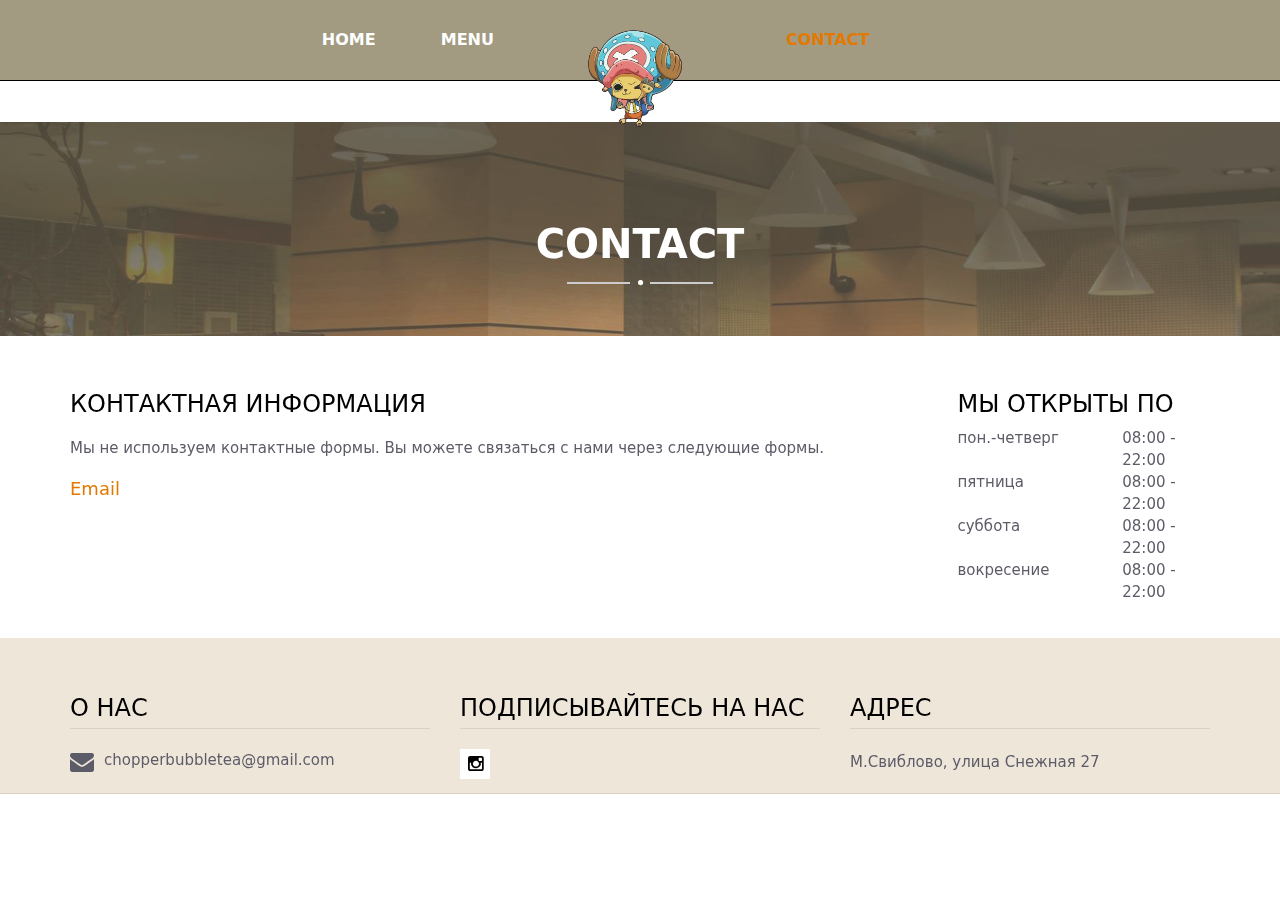
==== commit 20a39d51: "Update contact.html" ====
--- a/contact.html
+++ b/contact.html
@@ -177,7 +177,7 @@
                     </aside>
                 </div>
                 
-                <div class="col-sm-4">
+               <div class="col-sm-4">
                     <aside class="widget followus">
                         <h3 class="title">
                             <span class="value">ПОДПИСЫВАЙТЕСЬ НА НАС</span>
@@ -186,7 +186,22 @@
                             <ul class="social">
                                 
                                 <li>
-                                    <a href="instagram://user?username=chopper_bubble_tea" class="hvr-rectangle-out" target="_blank"><i class="fa">&#xf16d;</i></a>
+                                    <a href="https://my.etag.store/Choppertea" class="hvr-rectangle-out" target="_blank"><i class="fa">&#xf16d;</i></a>
+                                                                    </li>
+                            </ul>
+                        </div>
+                    </aside>
+                </div>
+                <div class="col-sm-4">
+                    <aside class="widget followus">
+                        <h3 class="title">
+                            <span class="value">Адрес</span>
+                                                    </h3>
+                        <div class="widget-content">
+                            <ul class="">
+                                
+                                <li>
+                                    <a href="https://yandex.ru/maps/213/moscow/house/snezhnaya_ulitsa_27/Z04YcAJjSkEEQFtvfXR0d39mYg==/?ll=37.653344%2C55.856356&z=16"  target="_blank">М.Свиблово, улица Снежная 27</a>
                                                                     </li>
                             </ul>
                         </div>
